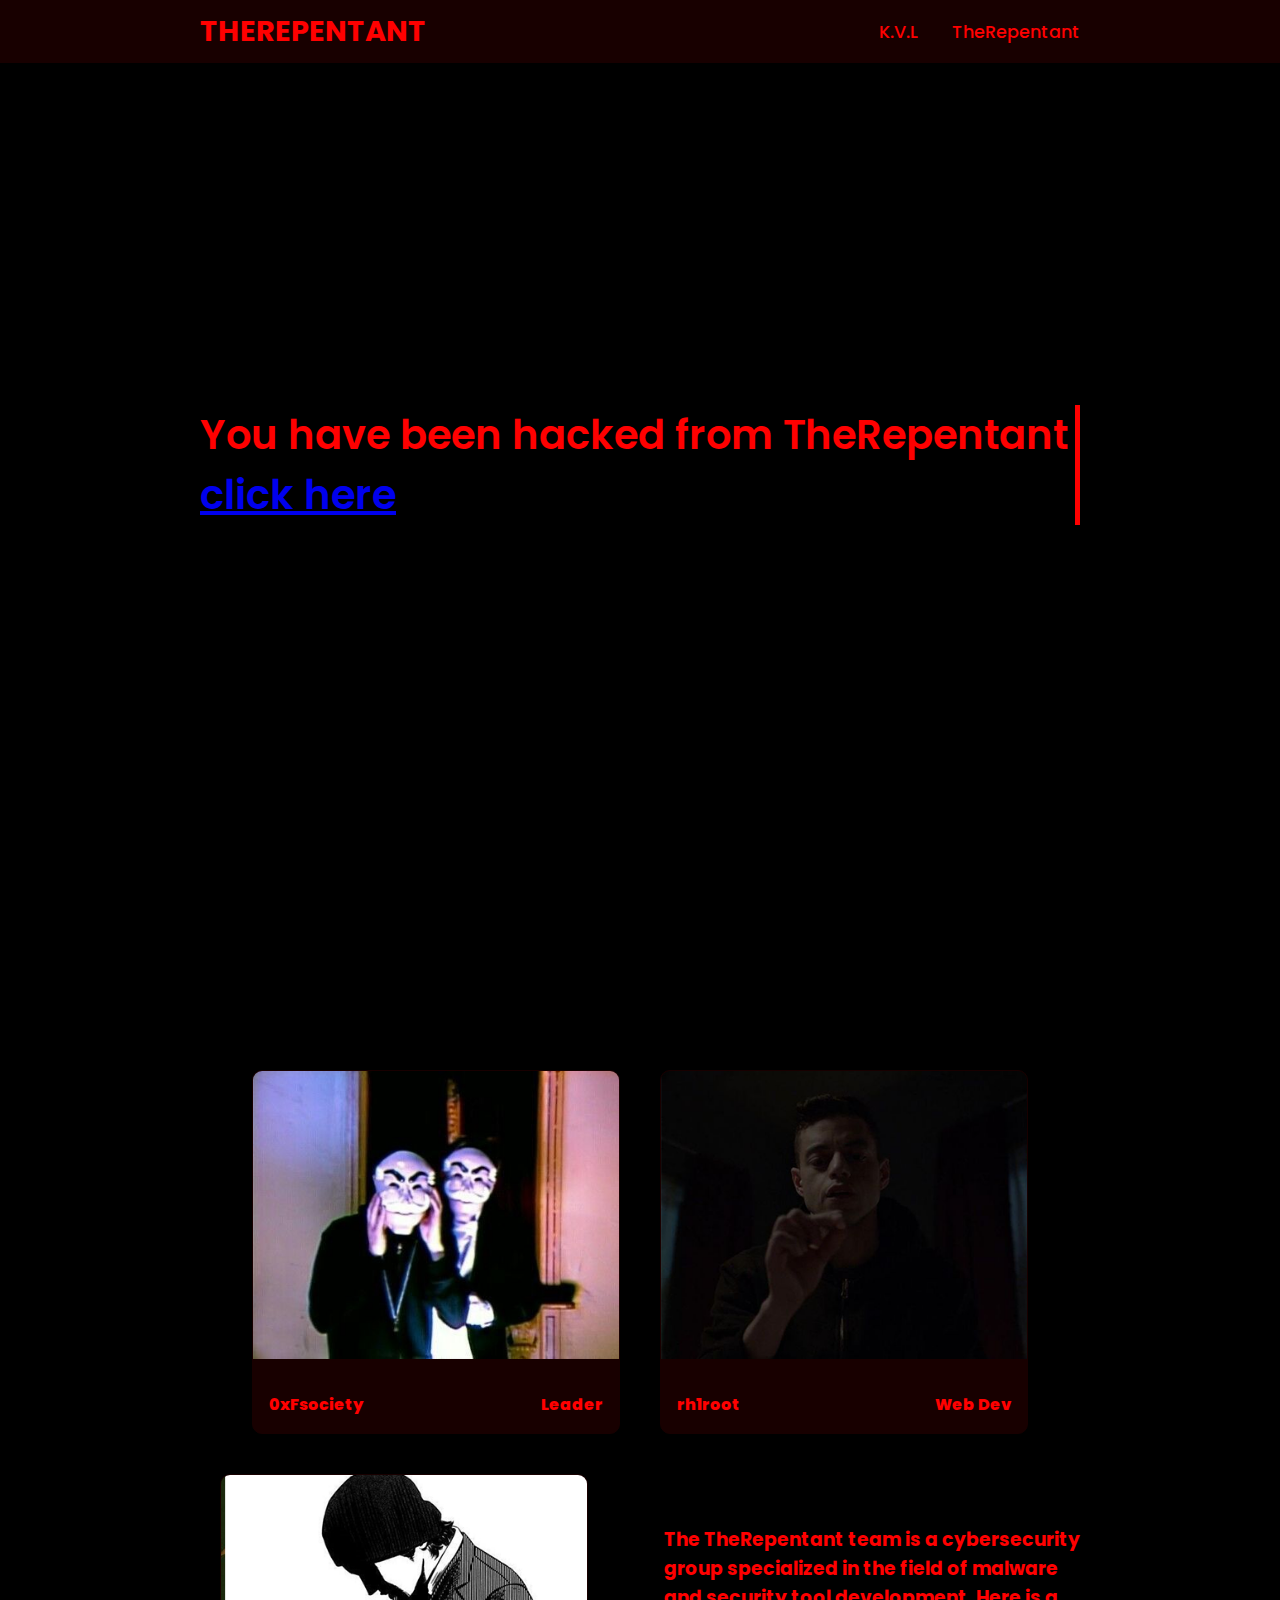
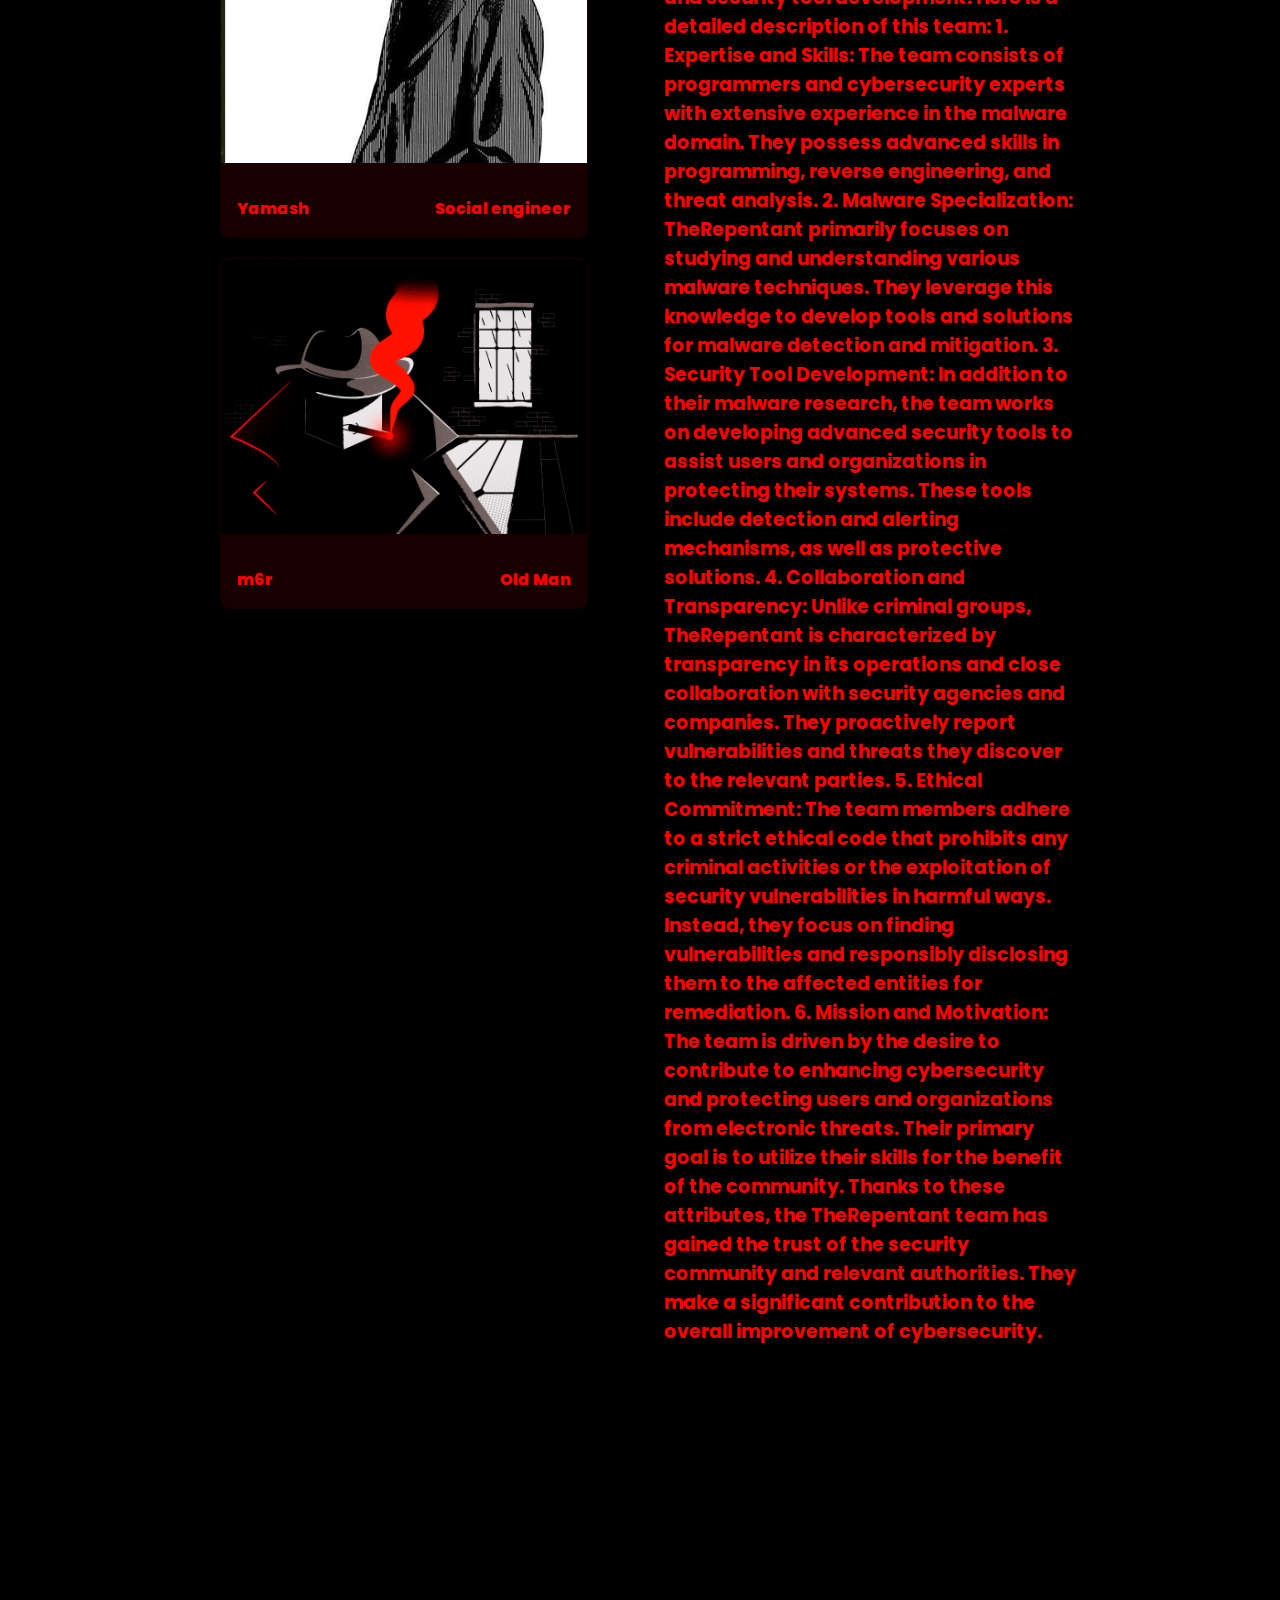
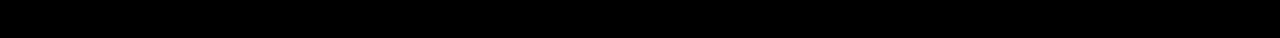
==== index.html @ 5ef300b7 "Add files via upload" ====
<!DOCTYPE html>
<html lang="en">
<head>
    <meta charset="UTF-8">
    <meta name="viewport" content="width=device-width, initial-scale=1.0">
    <title>TheRepentant</title>
    <link rel="stylesheet" href="style.css">
</head>
<body>
    <header>
        <a href="#" class="logo">TheRepentant</a>
        <nav class="navigation">
            <a href="https://discord.gg/XxfwttZchY">K.V.L</a>
            <a href="https://discord.gg/VNe8ujbJxz">TheRepentant</a>
        </nav>
    </header>
    <section class="main11">
        <div class="maint"><p class="maintext">You have been hacked from TheRepentant<br><a href="#projects">click here</a></p></div>
    </section>
 <section class="projects" id="projects">
        <h2 class="title"></h2>
        <div class="content">
            <div class="project-card">
                <div class="project-image">
                    <img src="image1.jpeg" />
                </div>
                <div class="project-info">
                    <p class="project-category"></p>
                    <strong class="project-title">
                        <span>0xFsociety</span>
                        <a href="0xFsociety.html" class="more-details">Leader</a>
                    </strong>
                </div>
            </div>
            <div class="project-card">
                <div class="project-image">
                    <img src="rh1.png" />
                </div>
                <div class="project-info">
                    <p class="project-category"></p>
                    <strong class="project-title">
                        <span>rh1root</span>
                        <a href="rh1root.html" class="more-details">Web Dev</a>
                    </strong>
                </div>
            </div>
                <div>
                </div>
            </div>
            <div class="project-card">
                <div class="project-image">
                    <img src="Y.png" />
                </div>
                <div class="project-info">
                    <p class="project-category"></p>
                    <strong class="project-title">
                        <span>Yamash</span>
                        <a href="Yamash.html" class="more-details">Social engineer</a>
                    </strong>
                </div>
            </div>
            </div>
            <div class="project-card">
                <div class="project-image">
                    <img src="Smoke.png" />
                </div>
                <div class="project-info">
                    <p class="project-category"></p>
                    <strong class="project-title">
                        <span>m6r</span>
                        <a href="m6r.html" class="more-details">Old Man</a>
                    </strong>
                </div>
            </div>
            <div class="prg">
                <h3>
                    The TheRepentant team is a cybersecurity group specialized in the field of malware and security tool development. Here is a detailed description of this team:
                    
                    1. Expertise and Skills: The team consists of programmers and cybersecurity experts with extensive experience in the malware domain. They possess advanced skills in programming, reverse engineering, and threat analysis.
                    
                    2. Malware Specialization: TheRepentant primarily focuses on studying and understanding various malware techniques. They leverage this knowledge to develop tools and solutions for malware detection and mitigation.
                    
                    3. Security Tool Development: In addition to their malware research, the team works on developing advanced security tools to assist users and organizations in protecting their systems. These tools include detection and alerting mechanisms, as well as protective solutions.
                    
                    4. Collaboration and Transparency: Unlike criminal groups, TheRepentant is characterized by transparency in its operations and close collaboration with security agencies and companies. They proactively report vulnerabilities and threats they discover to the relevant parties.
                    
                    5. Ethical Commitment: The team members adhere to a strict ethical code that prohibits any criminal activities or the exploitation of security vulnerabilities in harmful ways. Instead, they focus on finding vulnerabilities and responsibly disclosing them to the affected entities for remediation.
                    
                    6. Mission and Motivation: The team is driven by the desire to contribute to enhancing cybersecurity and protecting users and organizations from electronic threats. Their primary goal is to utilize their skills for the benefit of the community.
                    
                    Thanks to these attributes, the TheRepentant team has gained the trust of the security community and relevant authorities. They make a significant contribution to the overall improvement of cybersecurity.
                </h3>
            </div>
            <div>
                <h1>11</h1>
            </div>
            <div>
                <h1>11</h1>
            </div>
            <div>
                <h1>11</h1>
            </div>
            <div>
                <h1>11</h1>
            </div>
        </div>   
        <audio autoplay>
            <source src="CHE.mp3" type="audio/mp3">
            Your browser does not support the audio element.
          </audio>
</body>
</html>
---- style.css ----
@import url('https://fonts.googleapis.com/css2?family=Poppins:ital,wght@0,100;0,200;0,300;0,400;0,500;0,600;0,700;0,800;0,900;1,100;1,200;1,300;1,400;1,500;1,600;1,700;1,800;1,900&display=swap');

*{
    font-family: 'Poppins', sans-serif;
    margin: 0;
    padding: 0;
    box-sizing: border-box;
    scroll-behavior: smooth; 
}

body {
    background-color: #000;    
}

header {
    background-color: #180000;
    width: 100%;
    position: fixed;
    z-index: 999;
    display: flex;
    justify-content: space-between;
    align-items: center;
    padding: 10px 200px ;
}

.logo{
    text-decoration: none;
    color: #ff0000;
    text-transform: uppercase;
    font-weight: 700;
    font-size: 1.8em;
}

.navigation a{
    color: #ff0000;
    text-decoration: none;
    font-size: 1.1em;
    font-weight: 500;
    padding-left: 30px;
}

.navigation a:hover{
    color: #fc1c1c;
}

section {
    padding: 100px 200px;
}

.maint {
    width: 100%;
    min-height: 80vh;
    display: flex;
    align-items: center;
    background-color: #000000;
    background-size: cover;
    background-position: center;
    background-attachment: fixed;
}

.maintext {
    display: inline-block;
    margin-top: 10px;
    color: #ff0000;
    font-size: 2.5em;
    font-weight: 600;
    border-right: 5px solid;
    white-space: nowrap;
    width: 100%;
    overflow: hidden;
    animation: 
        typing 2s steps(25),
        cursor .4s step-end infinite alternate;
    ;
}
@keyframes cursor {
    50% {border-color: transparent;}
}
@keyframes typing {
    from { width: 0; }
}

.main {
    width: 100%;
    min-height: 100vh;
    display: flex;
    align-items: center;
    background-color: #2e0000;
    background-size: cover;
    background-position: center;
    background-attachment: fixed;
}

.main h2 {
    color: #fff;
    font-size: 1.4em;
    font-weight: 500;
}

.main h2 span {
    display: inline-block;
    margin-top: 10px;
    color: #ff0000;
    font-size: 3em;
    font-weight: 600;
}

.main h3 {
    color: #ff0000;
    font-size: 2em;
    font-weight: 700;
    letter-spacing: 1px;
    margin-top: 10px;
    margin-bottom: 30px;
}

.main-btn {
    color: #fff;
    background-color: #ff0000;
    text-decoration: none;
    font-size: 1.1em;
    font-weight: 600;
    display: inline-block;
    padding: 0.9375em 2.1875em;
    letter-spacing: 1px;
    border-radius: 15px;
    margin-bottom: 40px;
    transition: 0.7s ease;
}

.main-btn:hover {
    background-color: #f60a0a;
    transform: scale(1.1);
}

.social-icons a {
    color: #fff;
    font-size: 1.7em;
    padding-right: 30px;
}

.title {
    display: flex;
    justify-content: center;
    color: #ff0000;
    font-size: 2.2em;
    font-weight: 800;
    margin-bottom: 30px;
}

.content {
    display: flex;
    justify-content: center;
    flex-direction: row;
    flex-wrap: wrap;
}

.card {
    background-color: #fff;
    width: 21.25em;
    box-shadow: 0 40px 25px rgba(255, 0, 0, 0.15);
    border-radius: 10px;
    padding: 25px;
    margin: 15px;
    transition: 0.7s ease;
}

.card:hover {
    transform: scale(1.1);
}

.card .icon {
    color: #3a6cf4;
    font-size: 8em;
    text-align: center;
}

.info {
    text-align: center;
}

.info h3{
    color: #3a6cf4;
    font-size: 1.2em;
    font-weight: 700;
    margin: 10px;
}

.bay {
    text-decoration: none;
    color: #3a6cf4;
    font-size: 2em;
    font-weight: 700;
}

.bay:hover {
    color: #601cfc;
}


.projects {
    background-color: #000000;
}

.projects .content{
    margin-top: 30px;
}

.project-card {
    background-color: #180000;
    border: 1px solid #180000;
    min-height: 14em;
    width: 23em;
    overflow: hidden;
    border-radius: 10px;
    margin: 20px;
    transition: 0.7s ease;
}


.project-card:hover {
   transform: scale(1.1);
}

.project-card:hover .project-image {
    opacity: 0.9;
 }

.project-image img{
    width: 100%
}

.project-info {
    padding: 1em;
}

.project-category {
    font-size: 0.8em;
    color: #000;
}

.project-title {
    display: flex;
    color: red;
    justify-content: space-between;
    font-weight: 800;
    margin-top: 10px;
}

.more-details {
    text-decoration: none;
    color: #ff0000;
}

.more-details:hover {
    color: #470000;
}

.contact .icon{
    font-size: 4.5em;
}

.contact .info h3 {
    color: #ff0000;
}

.contact .info p {
    font-size: 1.5em;
}

.footer {
    background-color: #000016;
    color: #fff;
    padding: 2em;
    display: flex;
    justify-content: space-between;
}

.footer-title {
    font-size: 1.3em;
    font-weight: 600;
}

.footer-title span {
    color: #3a6cf4;
}

.footer .social-icons a{
    font-size: 1.3em;
    padding: 0 12px 0 0;
}

.wh-btn {
    color: #fff;
    background-color: #50f43a;
    text-decoration: none;
    font-size: 1.1em;
    font-weight: 600;
    display: inline-block;
    padding: 0.9375em 2.1875em;
    letter-spacing: 1px;
    border-radius: 15px;
    margin-bottom: 40px;
    transition: 0.7s ease;
    margin-left: 20px;
}

.buy {
    width: 100%;
    min-height: 100vh;
    display: flex;
    align-items: center;
    background-color: #ff0000;
    background-size: cover;
    background-position: center;
    background-attachment: fixed;
}

.buy h2 {
    color: #ff0000;
    font-size: 1.4em;
    font-weight: 500;
}

.buy h2 span {
    display: inline-block;
    margin-top: 10px;
    color: #ff0000;
    font-size: 3em;
    font-weight: 600;
}

.buy h3 {
    color: #ff0000;
    font-size: 2em;
    font-weight: 700;
    letter-spacing: 1px;
    margin-top: 10px;
    margin-bottom: 30px;
}



.buy1 {
    width: 100%;
    min-height: 100vh;
    display: flex;
    align-items: center;
    background-color: #180000;
    background-size: cover;
    background-position: center;
    background-attachment: fixed;
}

.buy1 h2 {
    color: #ff0000;
    font-size: 1.4em;
    font-weight: 500;
}

.buy1 h2 span {
    display: inline-block;
    margin-top: 10px;
    color: #ff0000;
    font-size: 3em;
    font-weight: 600;
}

.buy1 h3 {
    color: #ff0000;
    font-size: 2em;
    font-weight: 700;
    letter-spacing: 1px;
    margin-top: 10px;
    margin-bottom: 30px;
}

.prg  {
    margin-left: 29em;
    margin-top: -44em;
    color: #ff0000;
}












.wh-btn:hover {
    background-color: #0af60a;
    transform: scale(1.1);
}

@media (max-width:1023px){
    header{
        padding: 12px 20px;
    }

    .navigation a{
        padding-left: 10px;
    }

    .title{
        font-size: 1.8em;
    }

    section{
        padding: 80px 20px;
    }

    .main-content h2{
        font-size: 1em;
    }

    .main-content h3{
        font-size: 1.6em;
    }

    .content{
        flex-direction: column;
        align-items: center;
    }

}

@media (max-width:641px){
    body{
        font-size: 12px;
    }

    .main-content h2{
        font-size: 0.8em;
    }

    .main-content h3{
        font-size: 1.4em;
    }
}

@media (max-width:300px){
    body{
        font-size: 10px;
     
    }
}
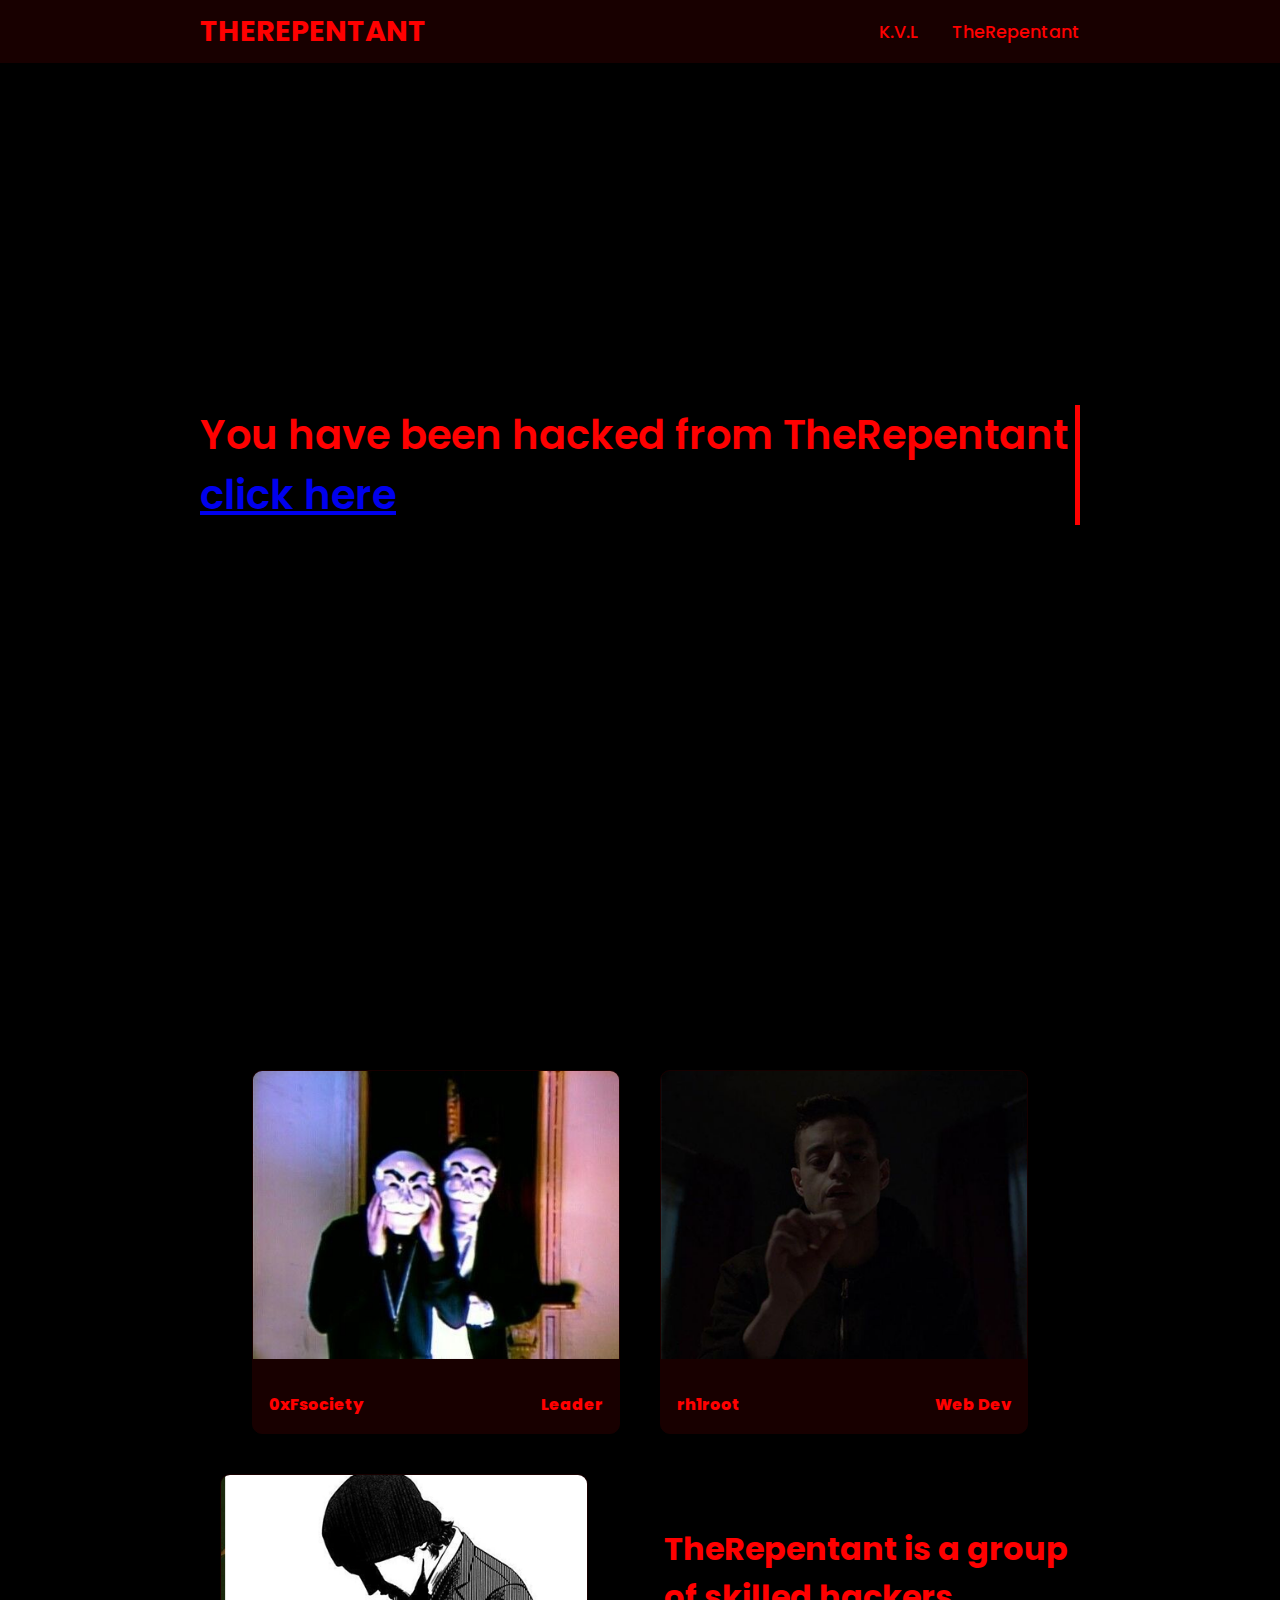
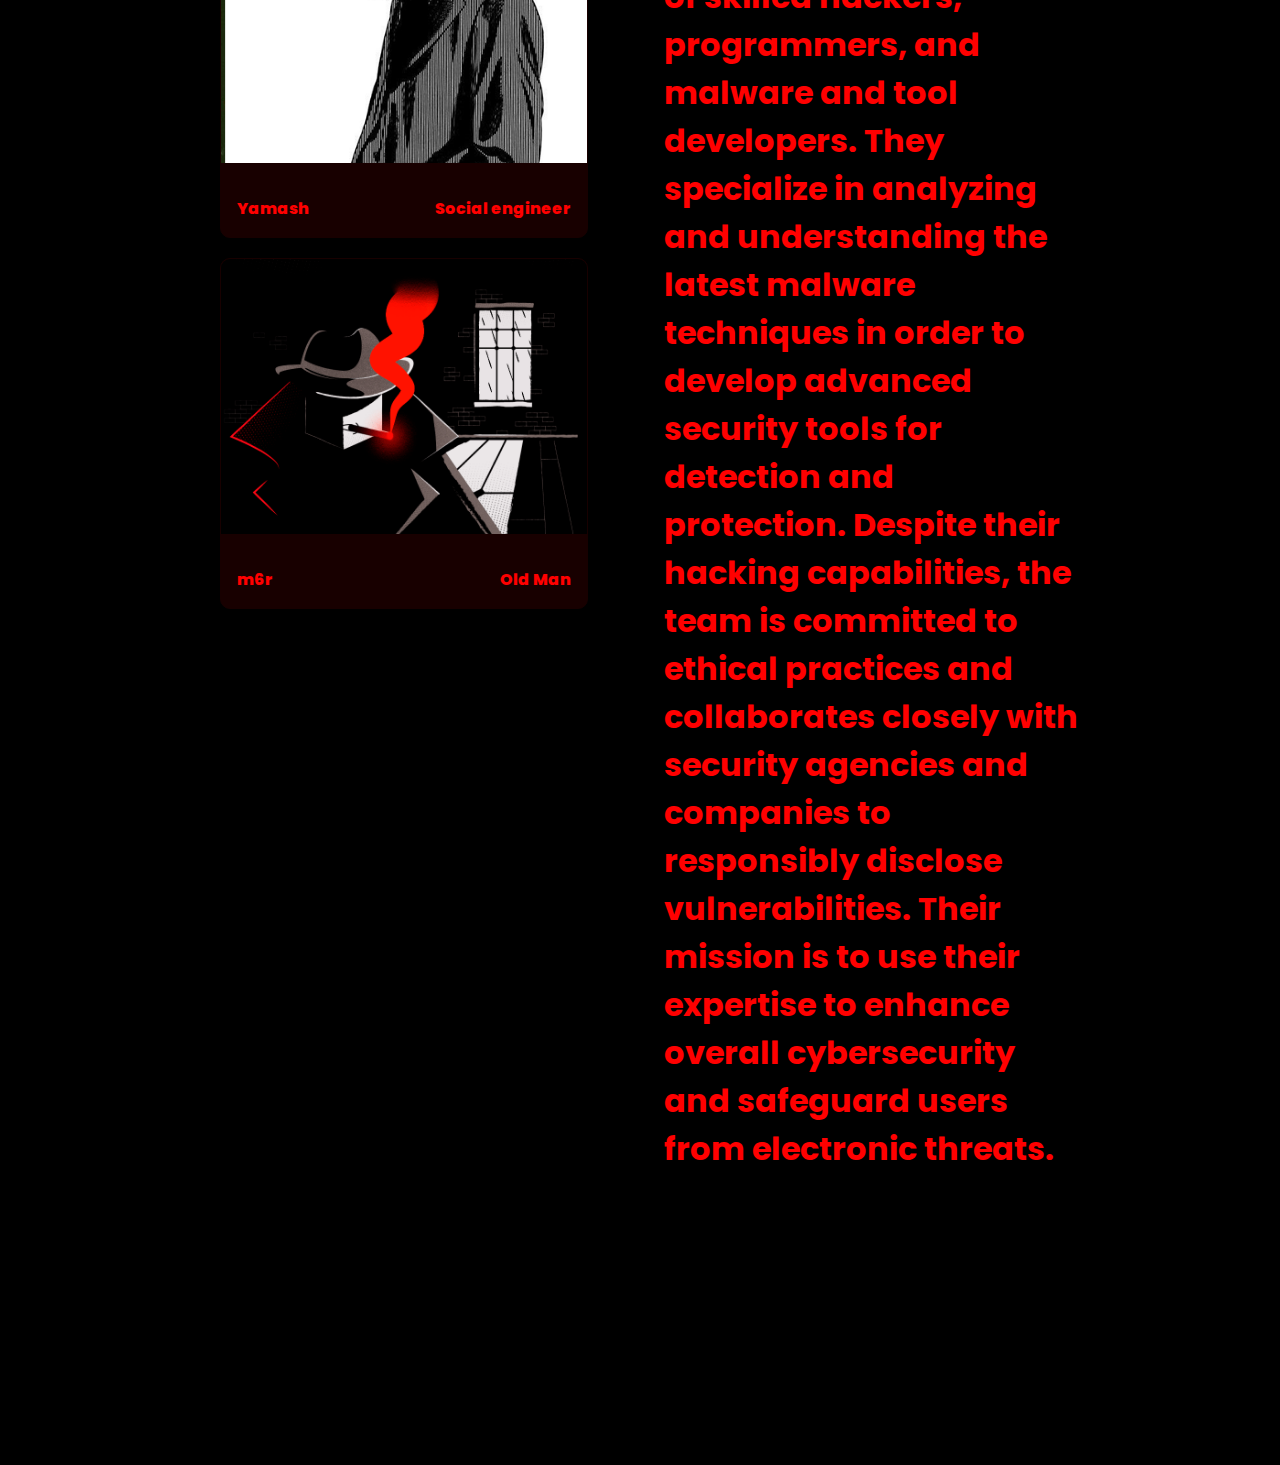
==== commit 5e0936d2: "Update index.html" ====
--- a/index.html
+++ b/index.html
@@ -73,23 +73,9 @@
                 </div>
             </div>
             <div class="prg">
-                <h3>
-                    The TheRepentant team is a cybersecurity group specialized in the field of malware and security tool development. Here is a detailed description of this team:
-                    
-                    1. Expertise and Skills: The team consists of programmers and cybersecurity experts with extensive experience in the malware domain. They possess advanced skills in programming, reverse engineering, and threat analysis.
-                    
-                    2. Malware Specialization: TheRepentant primarily focuses on studying and understanding various malware techniques. They leverage this knowledge to develop tools and solutions for malware detection and mitigation.
-                    
-                    3. Security Tool Development: In addition to their malware research, the team works on developing advanced security tools to assist users and organizations in protecting their systems. These tools include detection and alerting mechanisms, as well as protective solutions.
-                    
-                    4. Collaboration and Transparency: Unlike criminal groups, TheRepentant is characterized by transparency in its operations and close collaboration with security agencies and companies. They proactively report vulnerabilities and threats they discover to the relevant parties.
-                    
-                    5. Ethical Commitment: The team members adhere to a strict ethical code that prohibits any criminal activities or the exploitation of security vulnerabilities in harmful ways. Instead, they focus on finding vulnerabilities and responsibly disclosing them to the affected entities for remediation.
-                    
-                    6. Mission and Motivation: The team is driven by the desire to contribute to enhancing cybersecurity and protecting users and organizations from electronic threats. Their primary goal is to utilize their skills for the benefit of the community.
-                    
-                    Thanks to these attributes, the TheRepentant team has gained the trust of the security community and relevant authorities. They make a significant contribution to the overall improvement of cybersecurity.
-                </h3>
+                <h1>
+                    TheRepentant is a group of skilled hackers, programmers, and malware and tool developers. They specialize in analyzing and understanding the latest malware techniques in order to develop advanced security tools for detection and protection. Despite their hacking capabilities, the team is committed to ethical practices and collaborates closely with security agencies and companies to responsibly disclose vulnerabilities. Their mission is to use their expertise to enhance overall cybersecurity and safeguard users from electronic threats.
+                </h1>
             </div>
             <div>
                 <h1>11</h1>
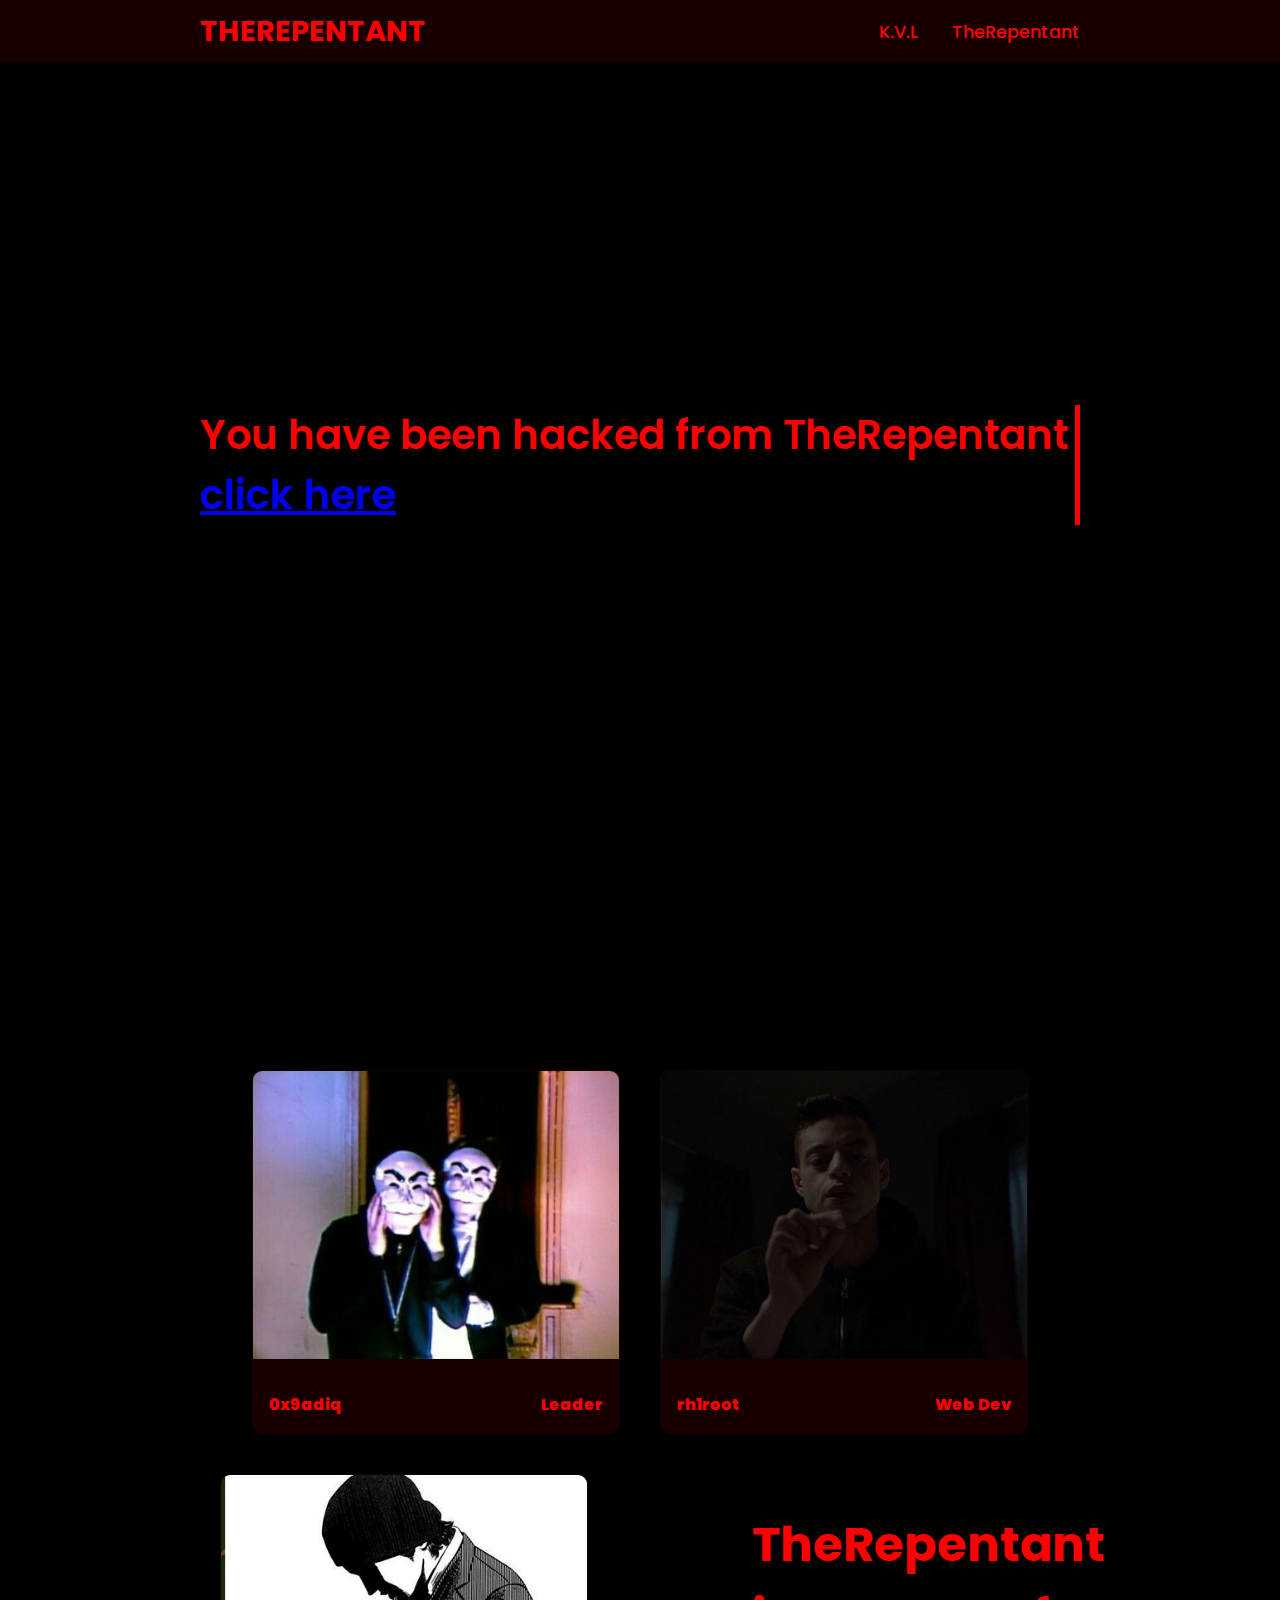
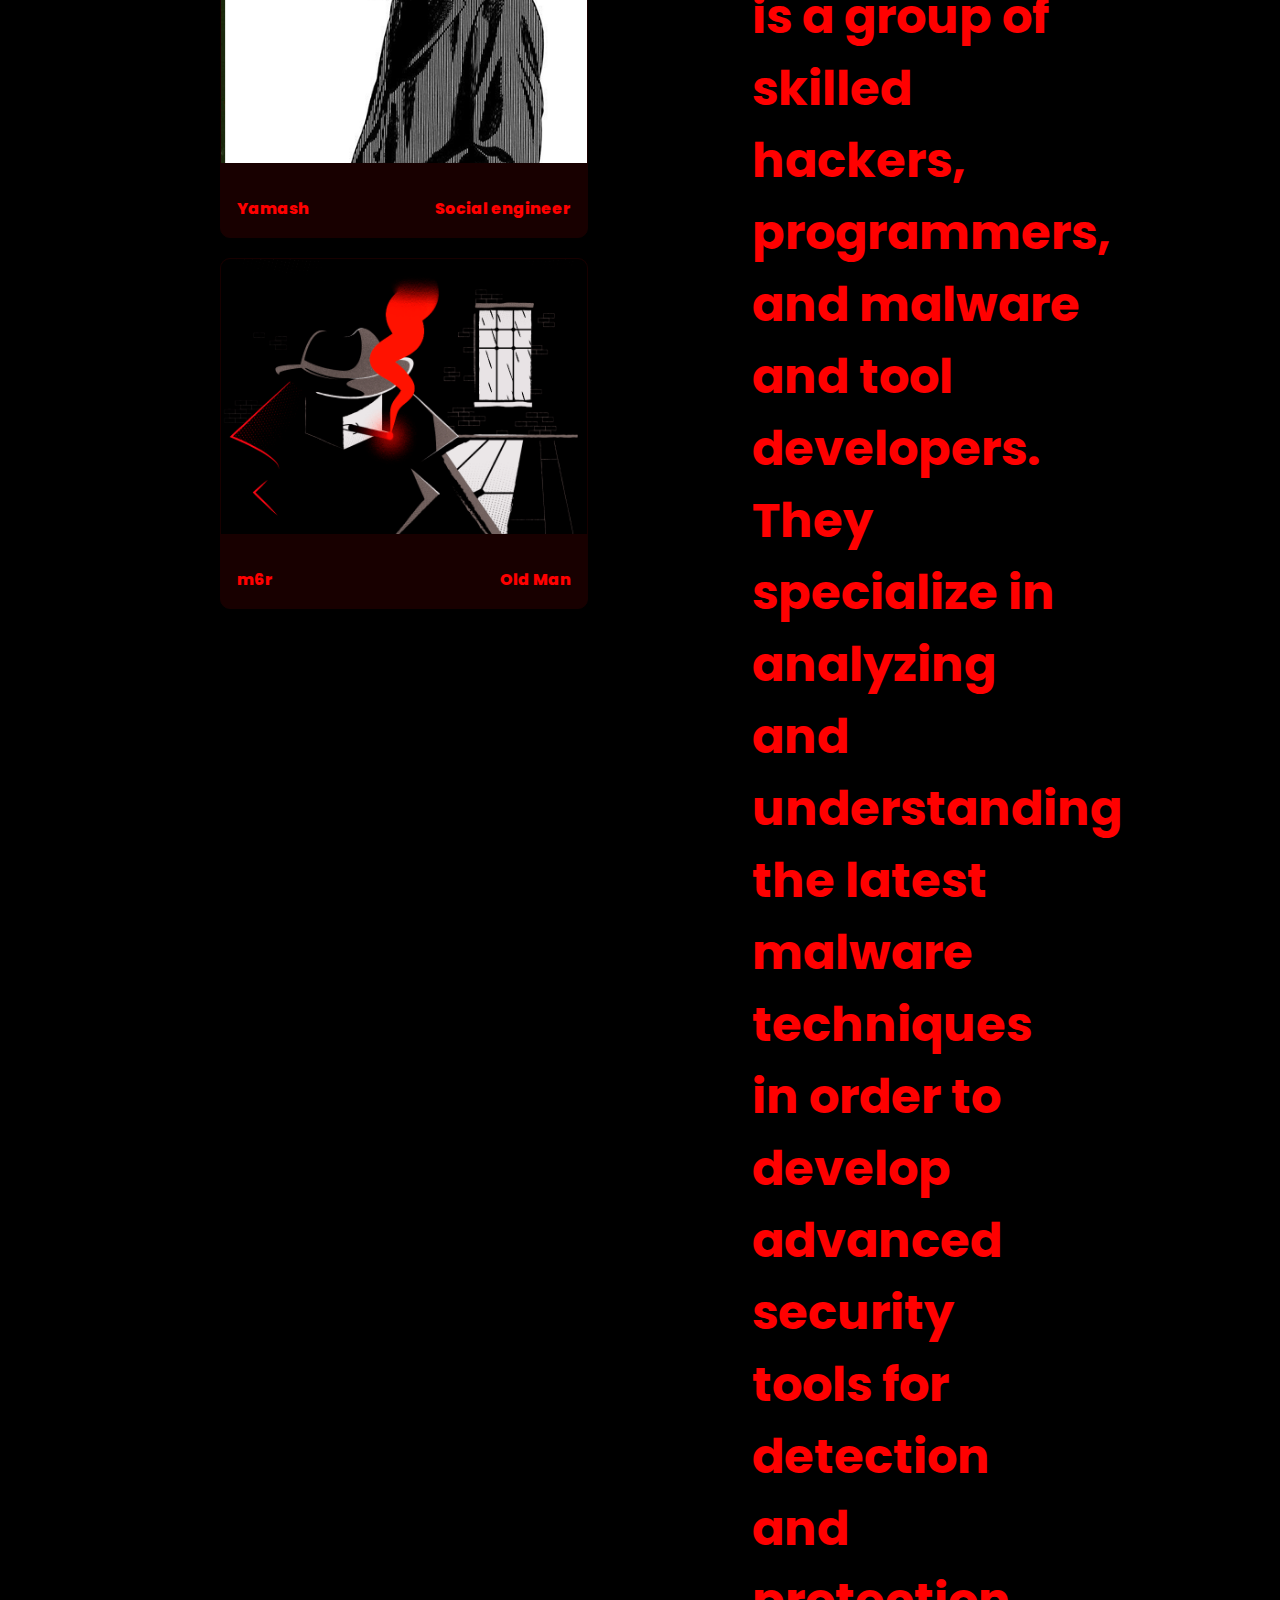
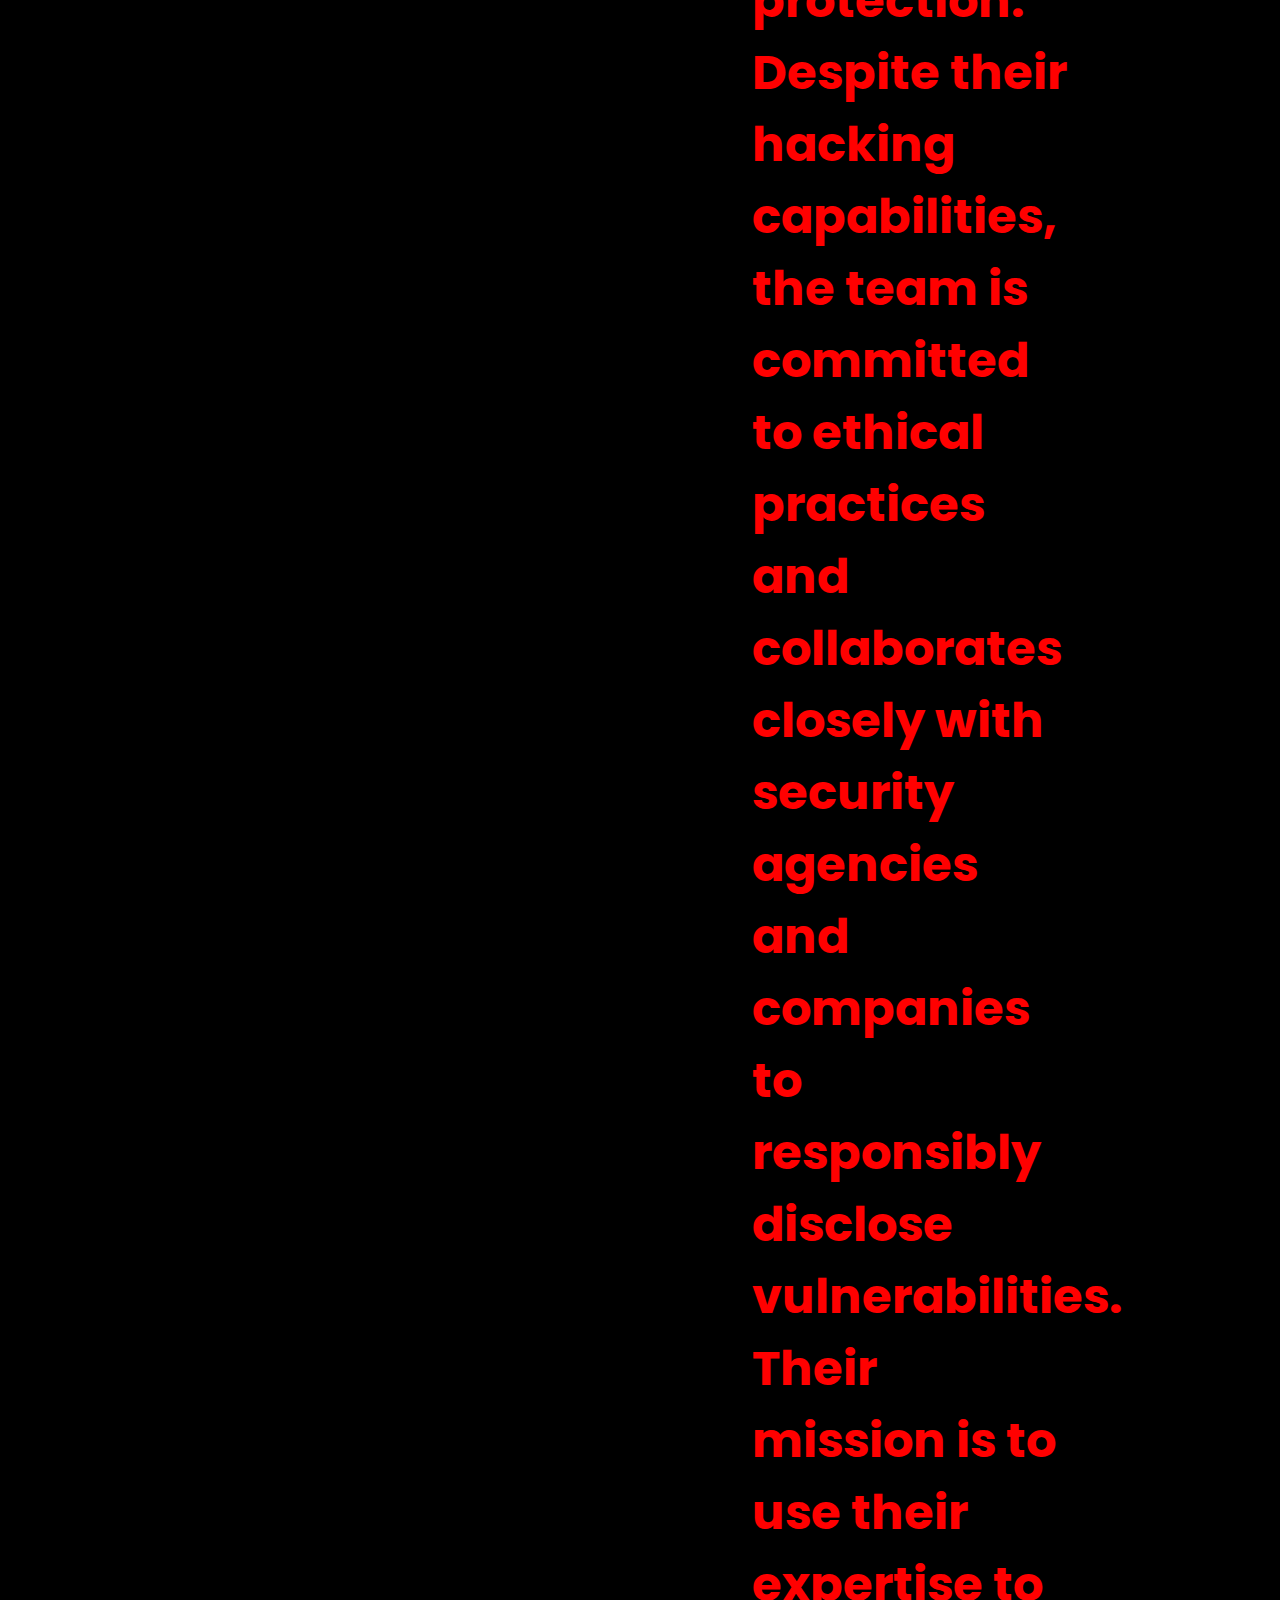
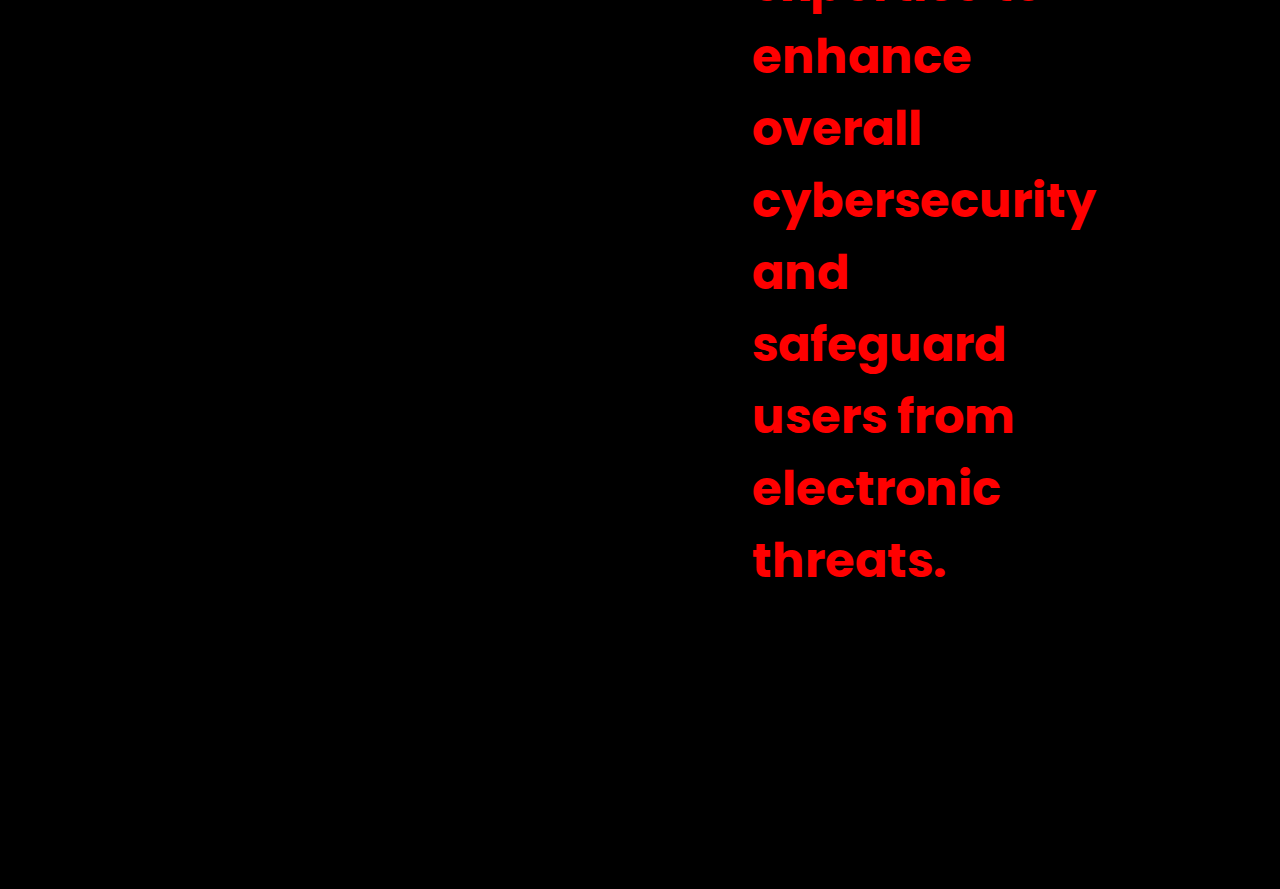
==== commit d4142a0b: "Update index.html" ====
--- a/index.html
+++ b/index.html
@@ -27,7 +27,7 @@
                 <div class="project-info">
                     <p class="project-category"></p>
                     <strong class="project-title">
-                        <span>0xFsociety</span>
+                        <span>0x9adiq</span>
                         <a href="0xFsociety.html" class="more-details">Leader</a>
                     </strong>
                 </div>
--- a/style.css
+++ b/style.css
@@ -376,8 +376,9 @@
 }
 
 .prg  {
-    margin-left: 29em;
-    margin-top: -44em;
+    font-size: x-large;
+    margin-left: 23em;
+    margin-top: -30em;
     color: #ff0000;
 }
 
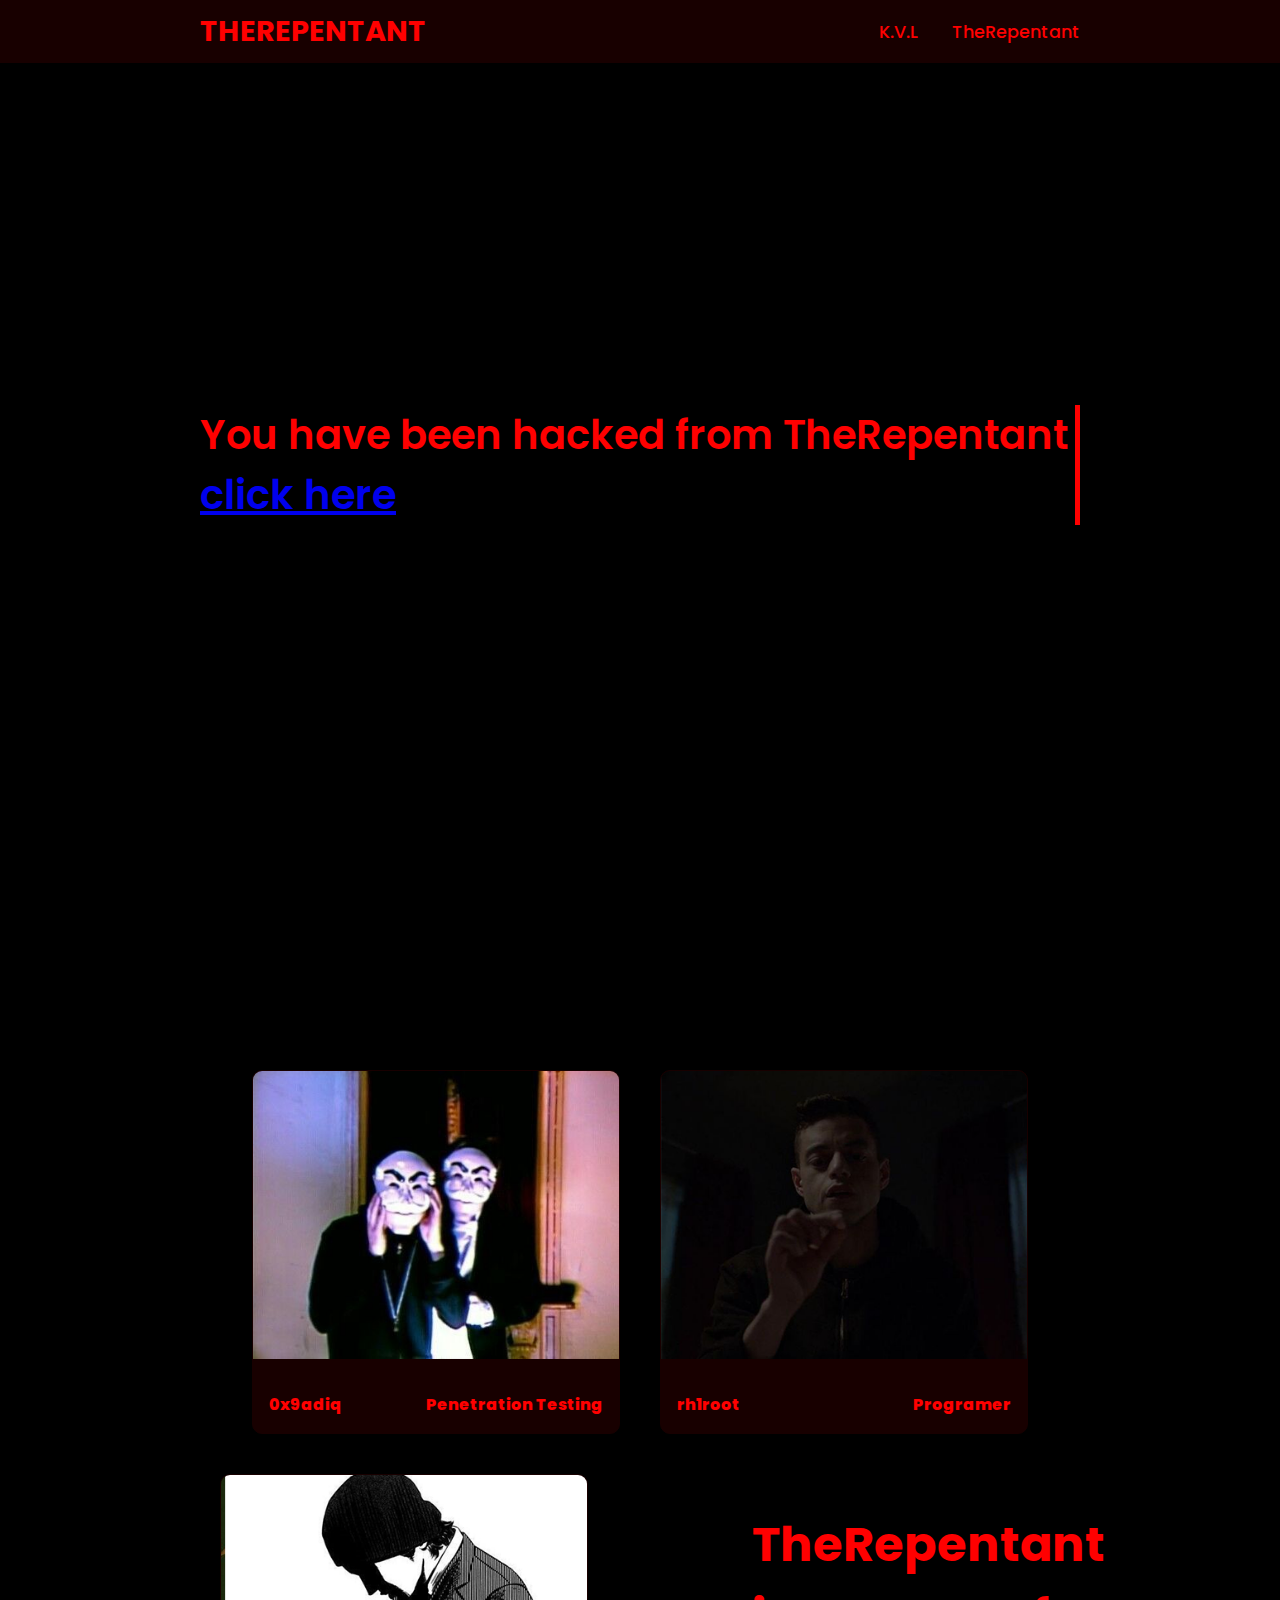
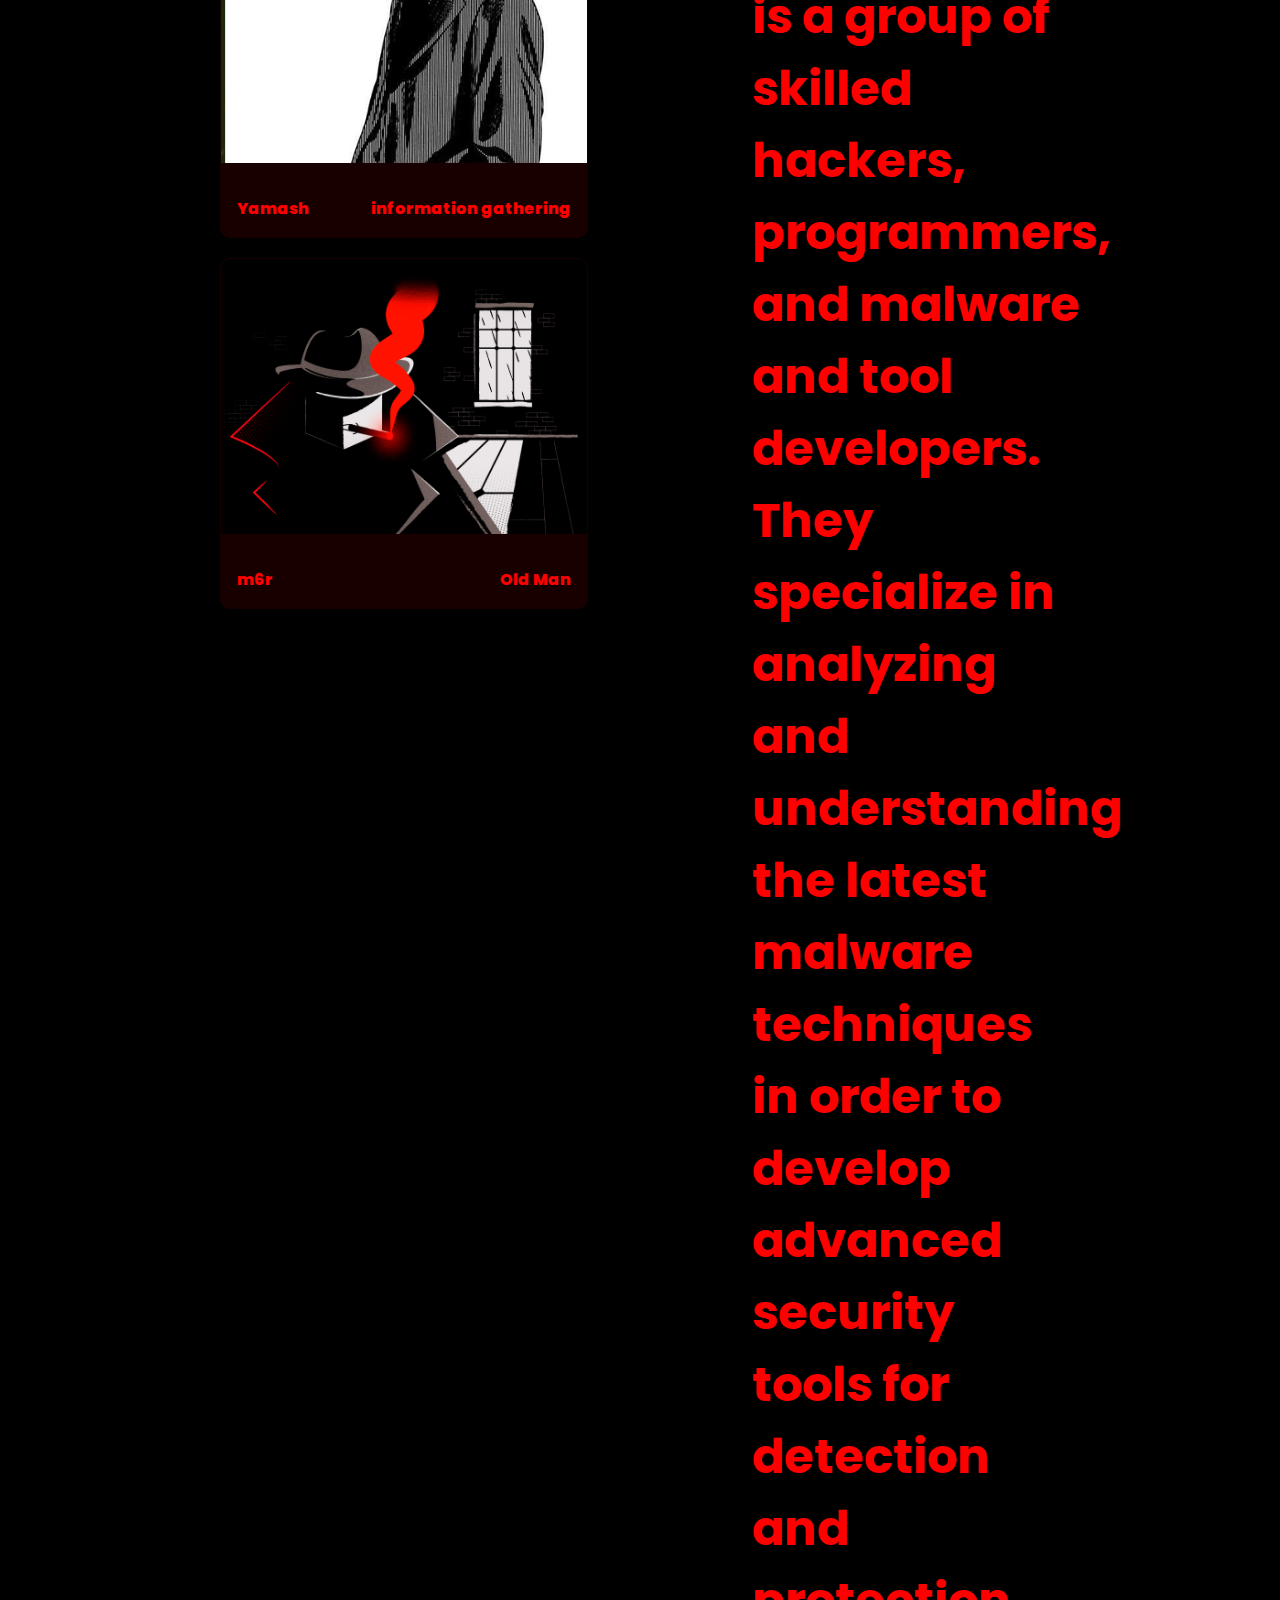
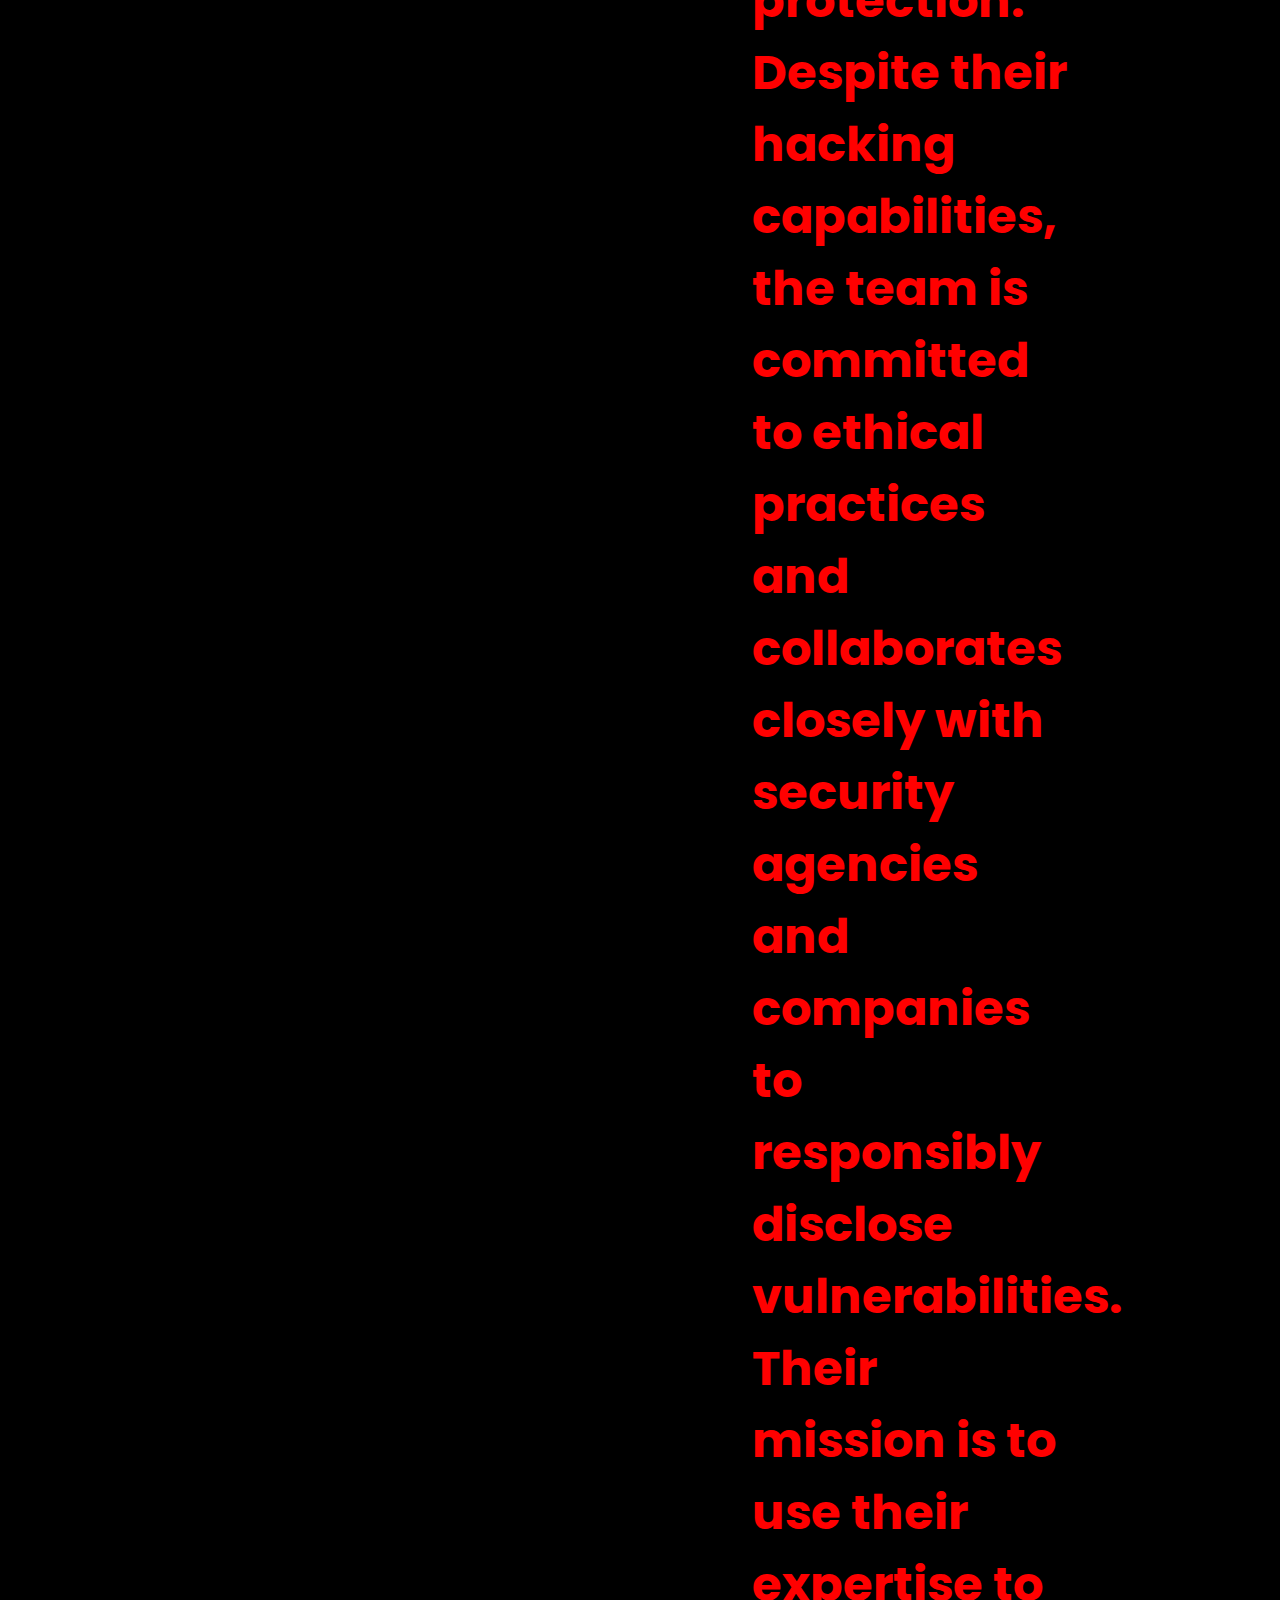
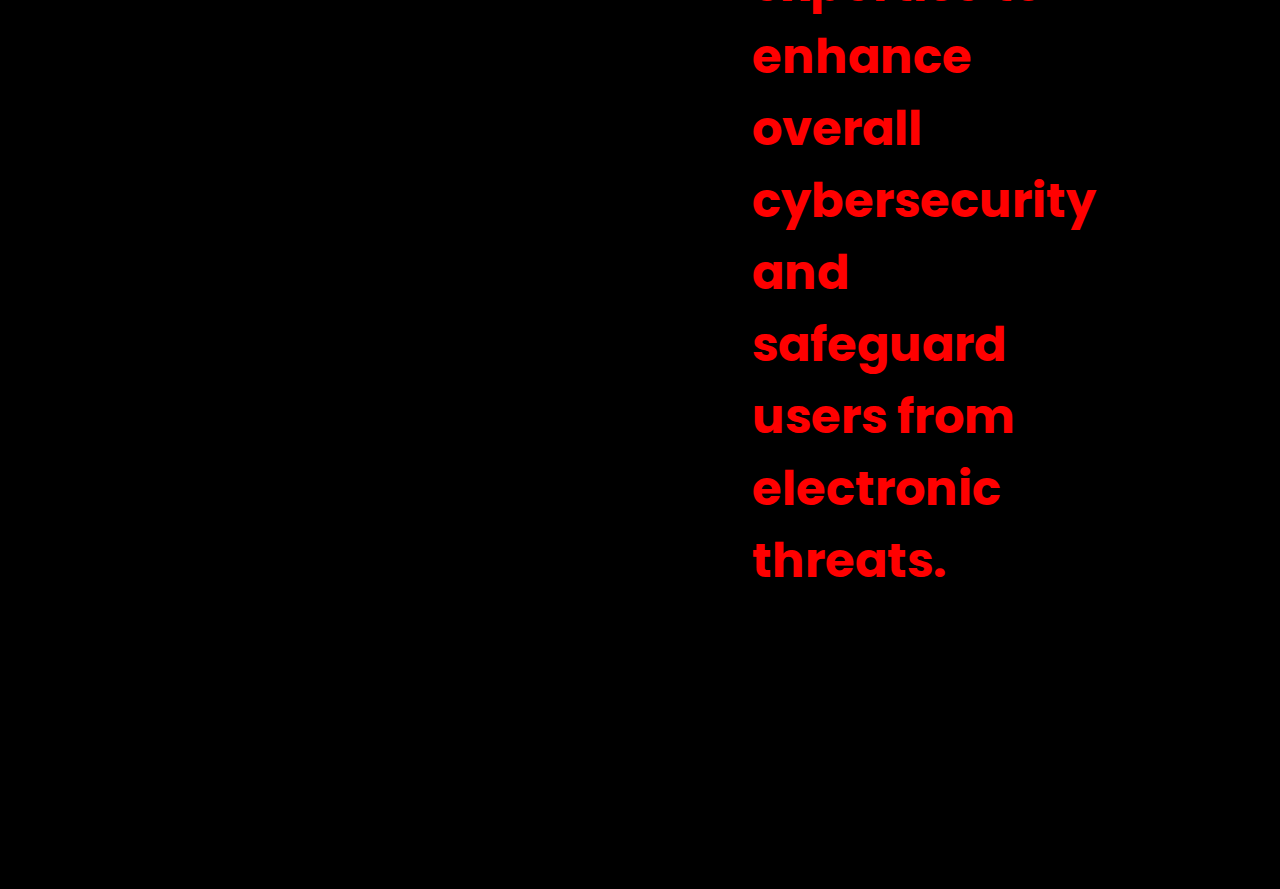
==== commit 75e787aa: "Update index.html" ====
--- a/index.html
+++ b/index.html
@@ -28,7 +28,7 @@
                     <p class="project-category"></p>
                     <strong class="project-title">
                         <span>0x9adiq</span>
-                        <a href="0xFsociety.html" class="more-details">Leader</a>
+                        <a href="0xFsociety.html" class="more-details">Penetration Testing</a>
                     </strong>
                 </div>
             </div>
@@ -40,7 +40,7 @@
                     <p class="project-category"></p>
                     <strong class="project-title">
                         <span>rh1root</span>
-                        <a href="rh1root.html" class="more-details">Web Dev</a>
+                        <a href="rh1root.html" class="more-details">Programer</a>
                     </strong>
                 </div>
             </div>
@@ -55,7 +55,7 @@
                     <p class="project-category"></p>
                     <strong class="project-title">
                         <span>Yamash</span>
-                        <a href="Yamash.html" class="more-details">Social engineer</a>
+                        <a href="Yamash.html" class="more-details">information gathering</a>
                     </strong>
                 </div>
             </div>
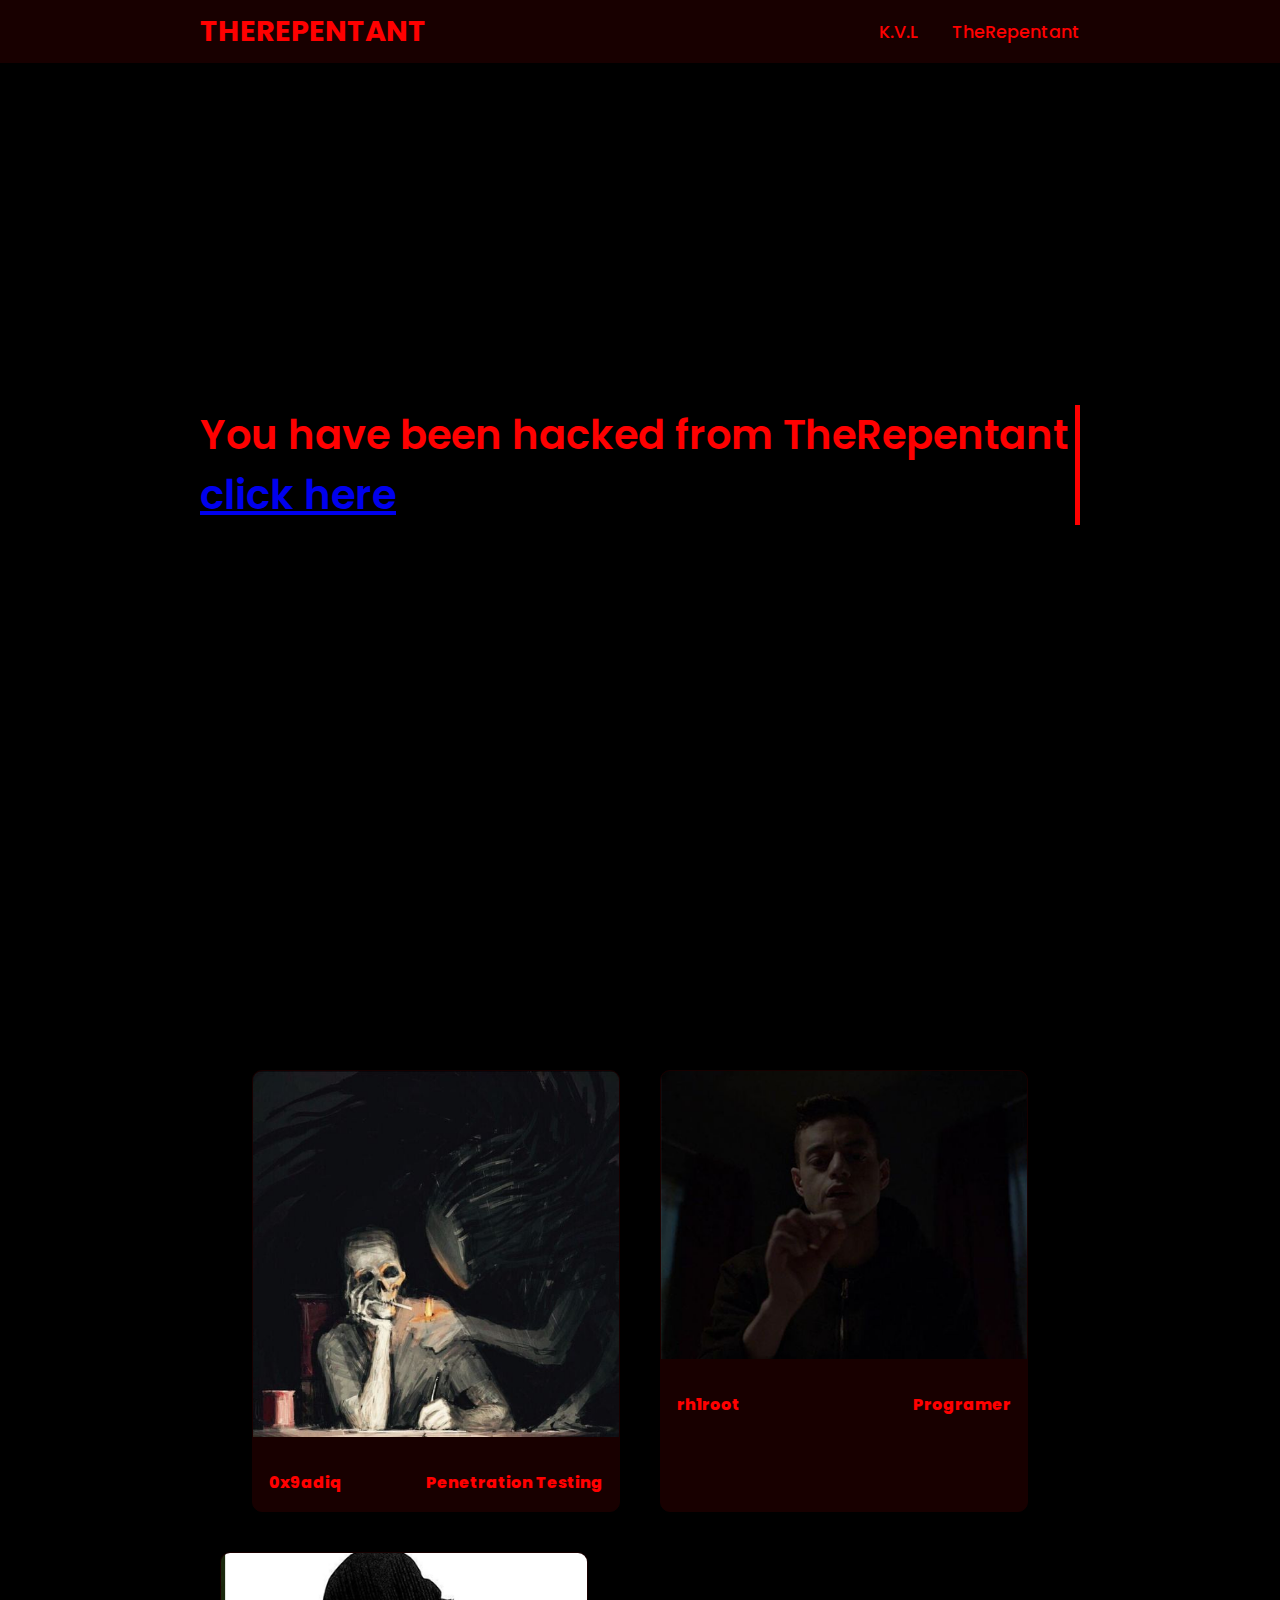
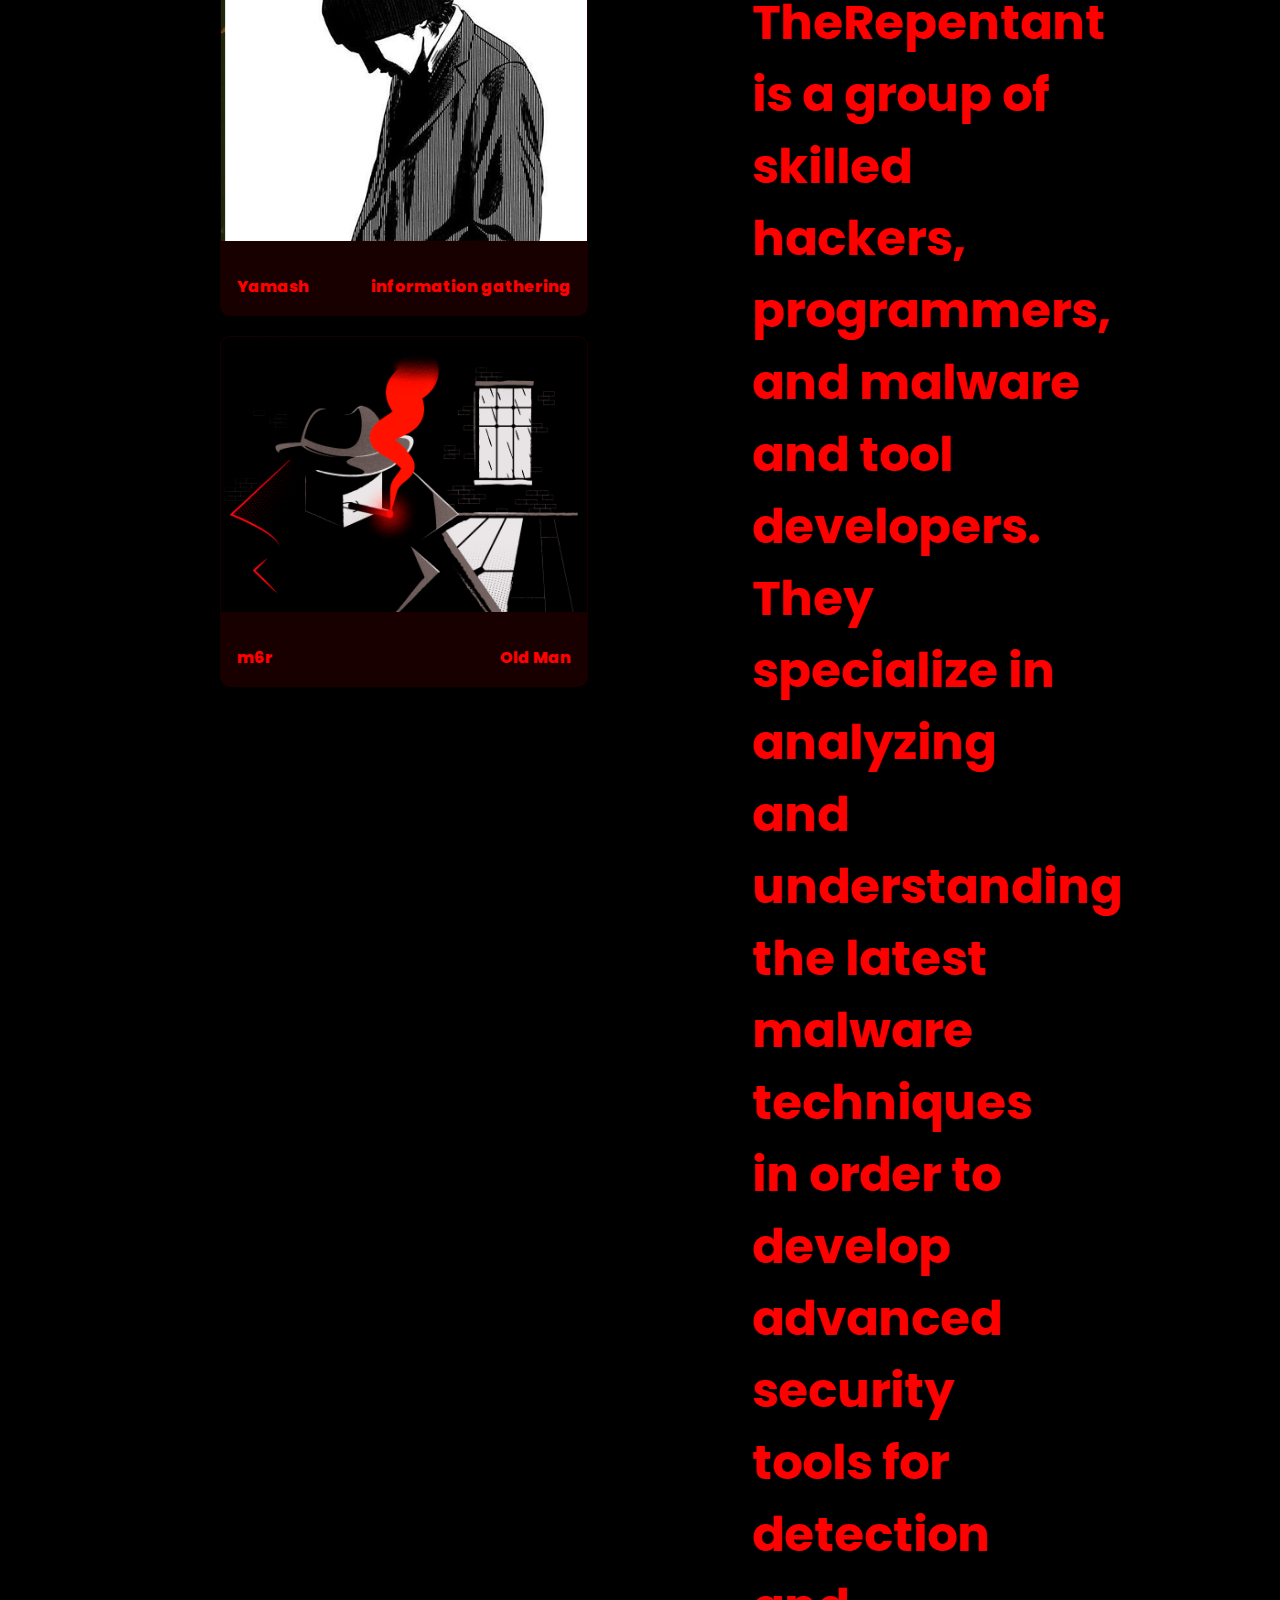
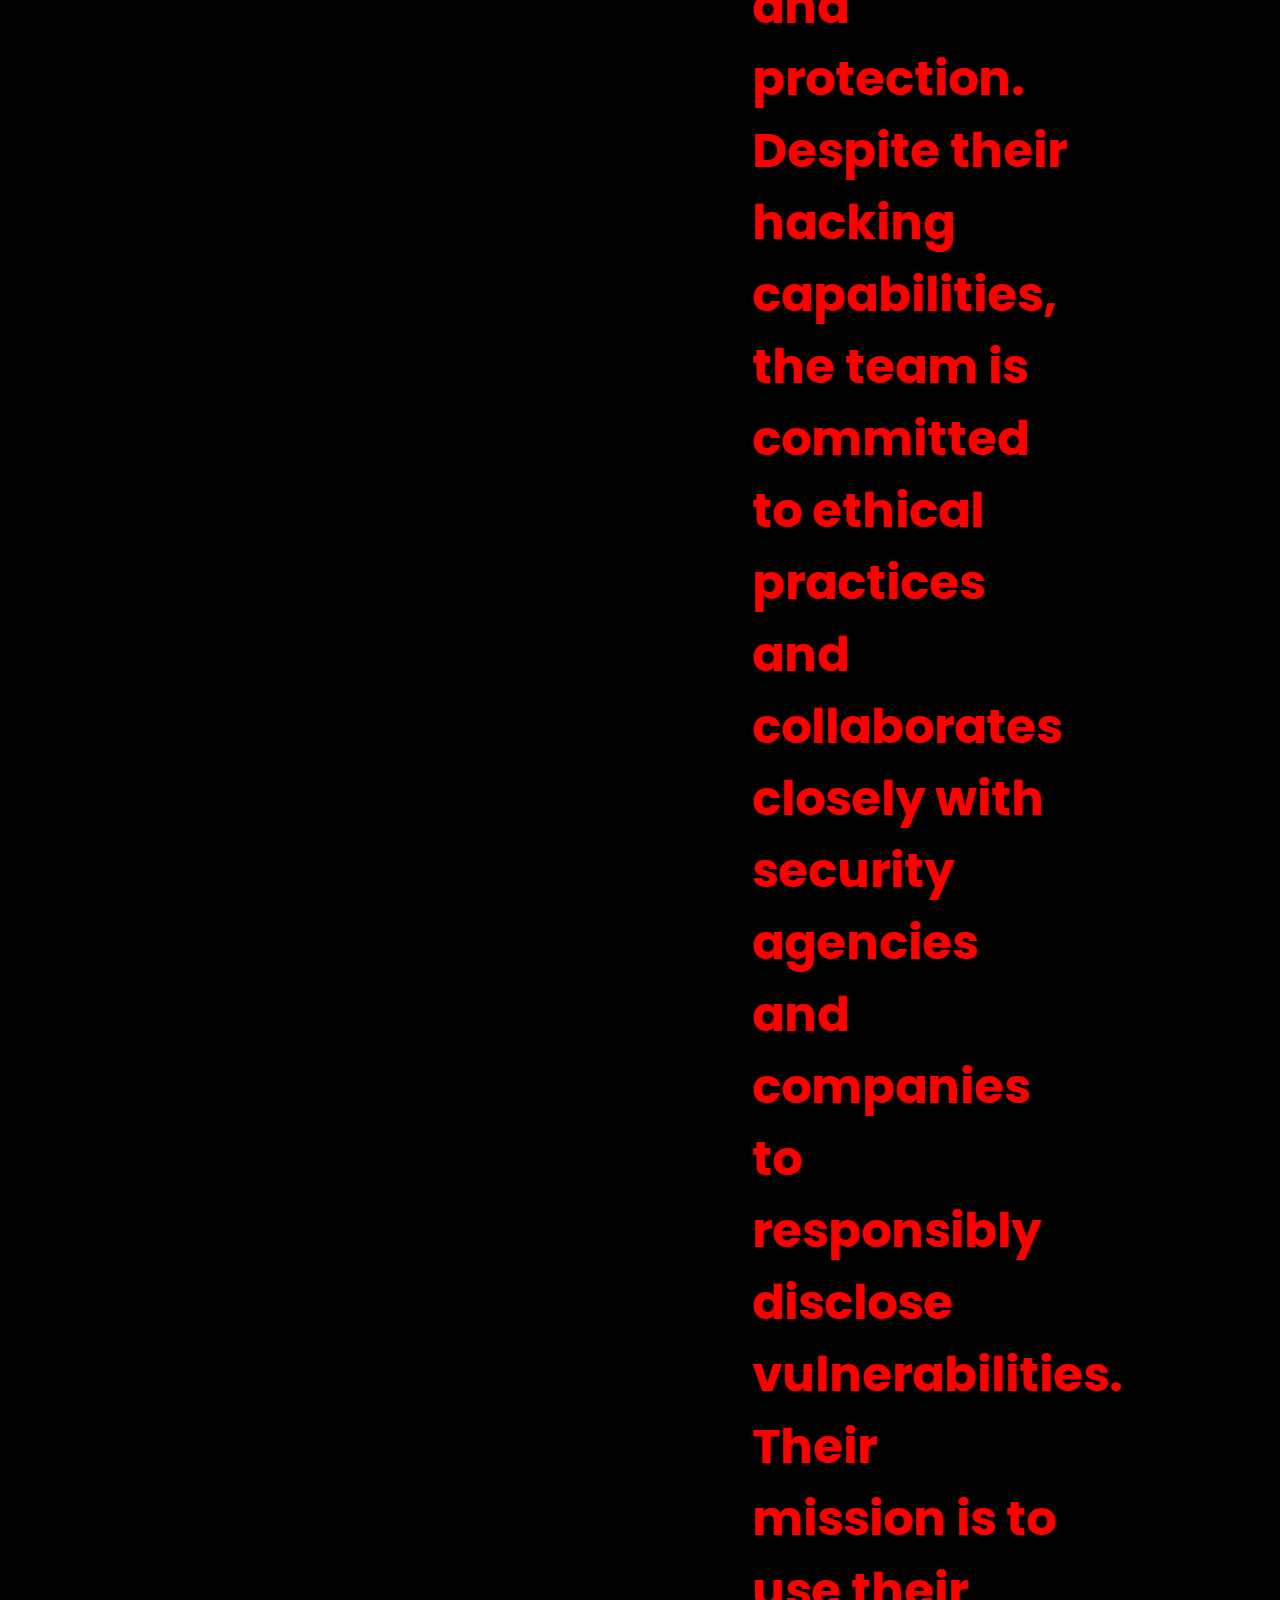
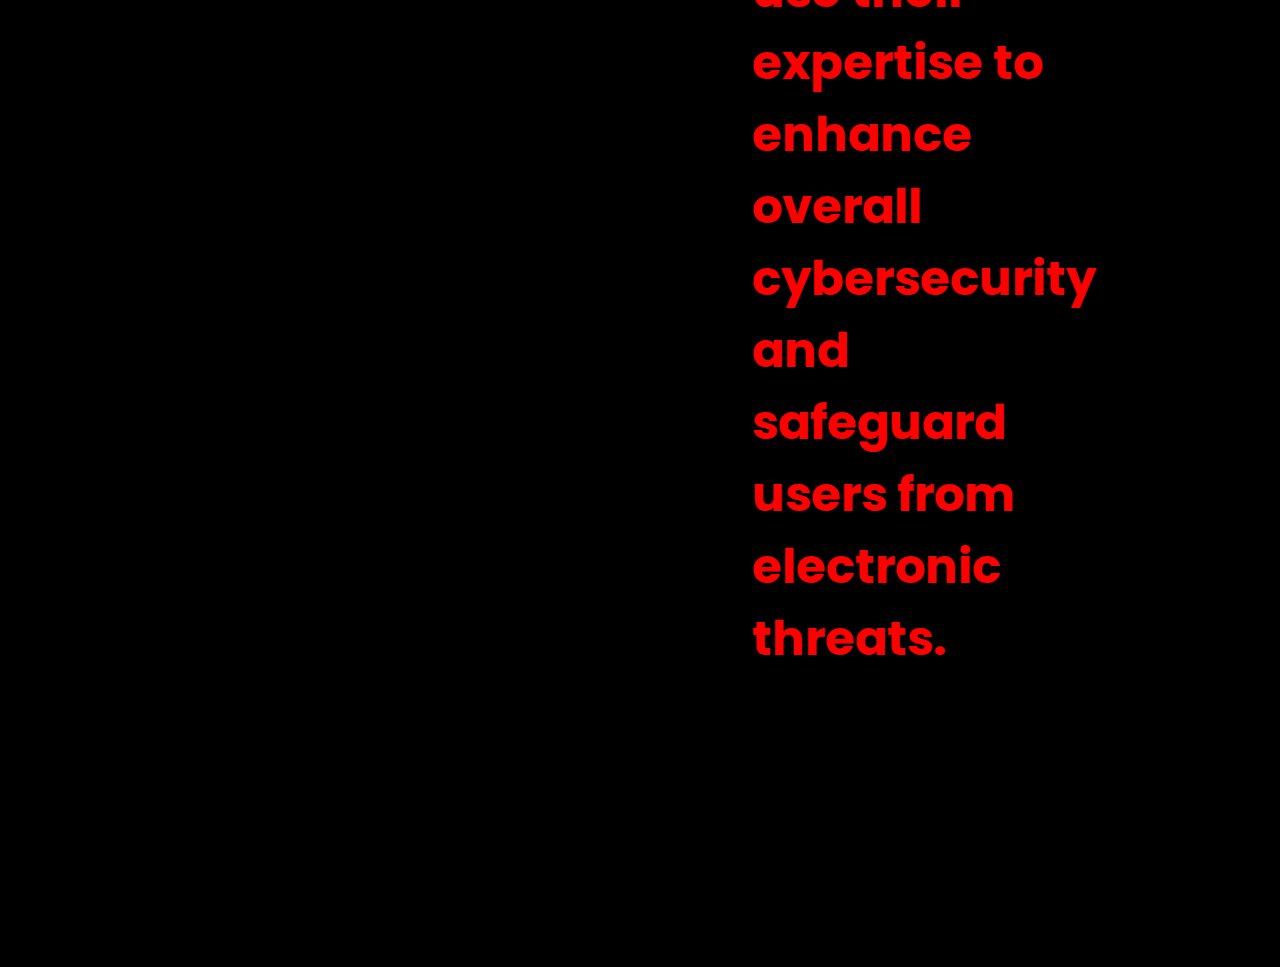
==== commit 2ba54052: "Update index.html" ====
--- a/index.html
+++ b/index.html
@@ -22,7 +22,7 @@
         <div class="content">
             <div class="project-card">
                 <div class="project-image">
-                    <img src="image1.jpeg" />
+                    <img src="0x9adiq.jpg" />
                 </div>
                 <div class="project-info">
                     <p class="project-category"></p>
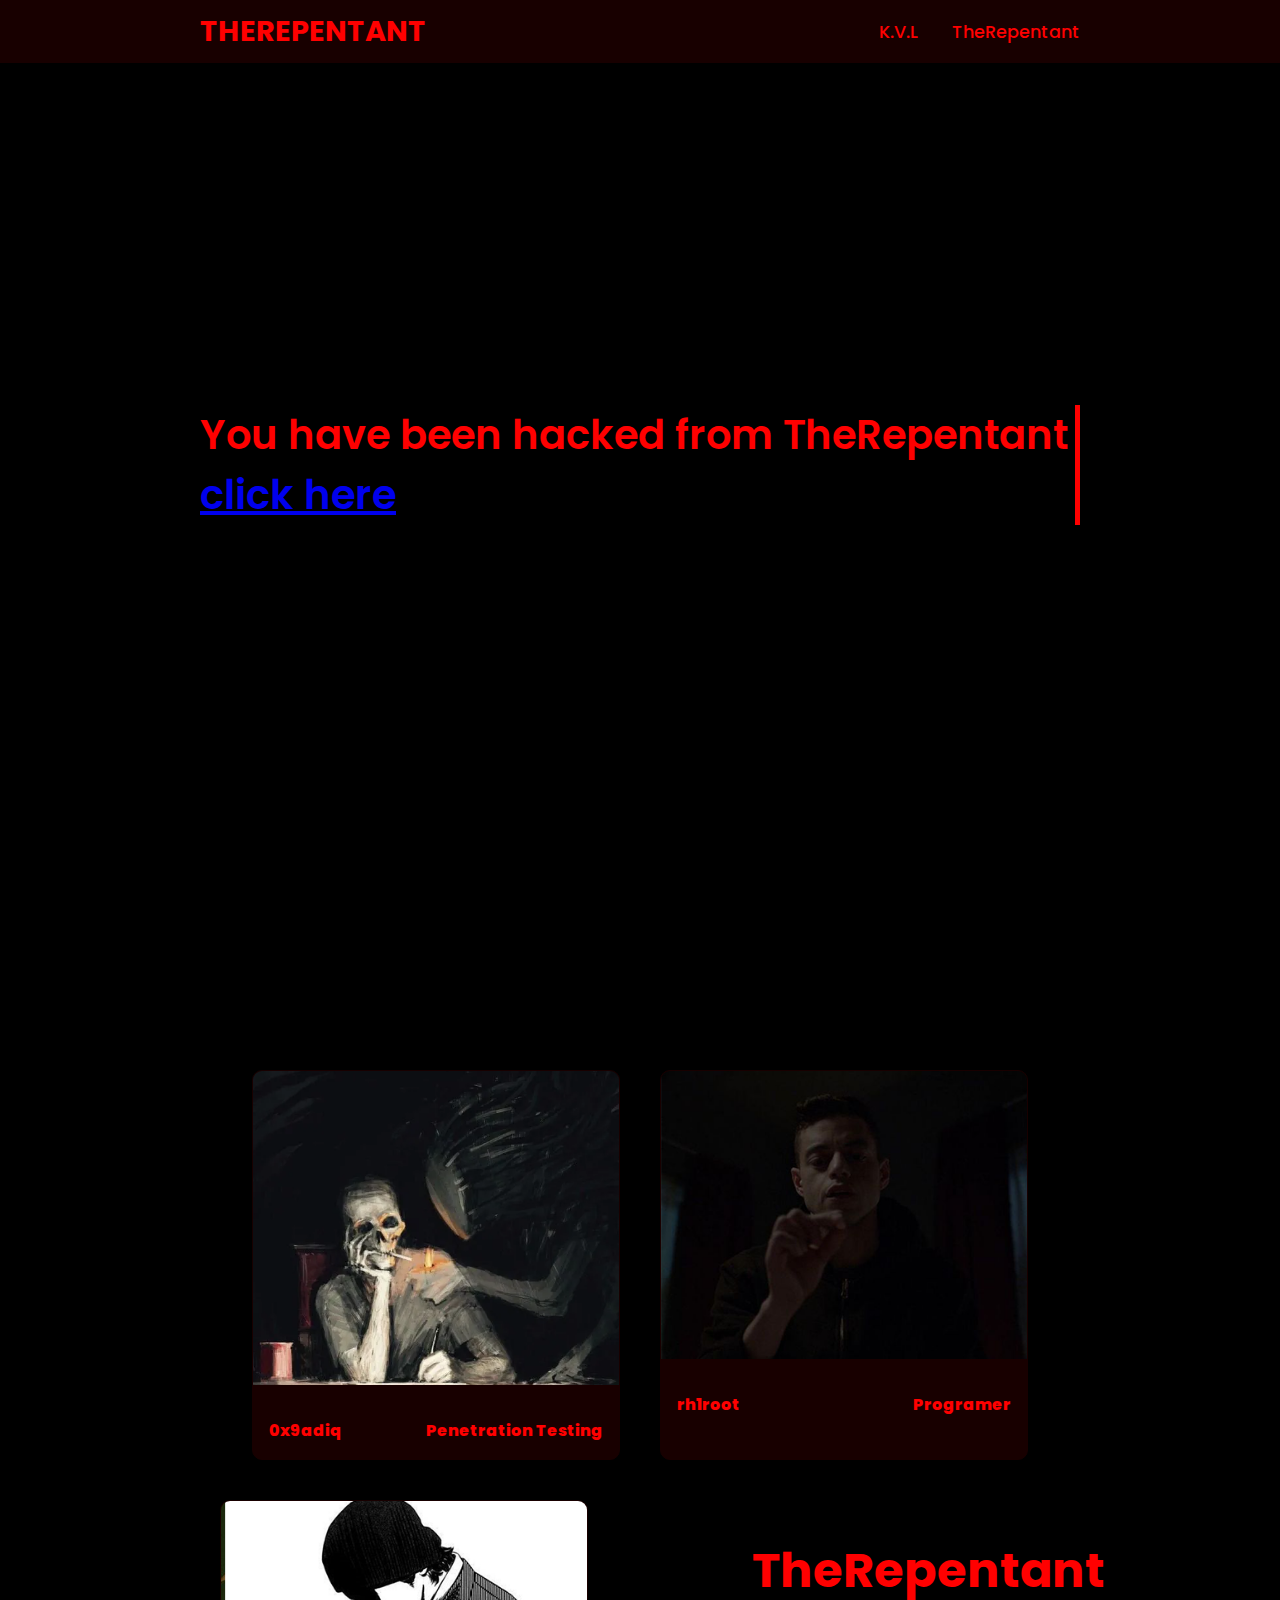
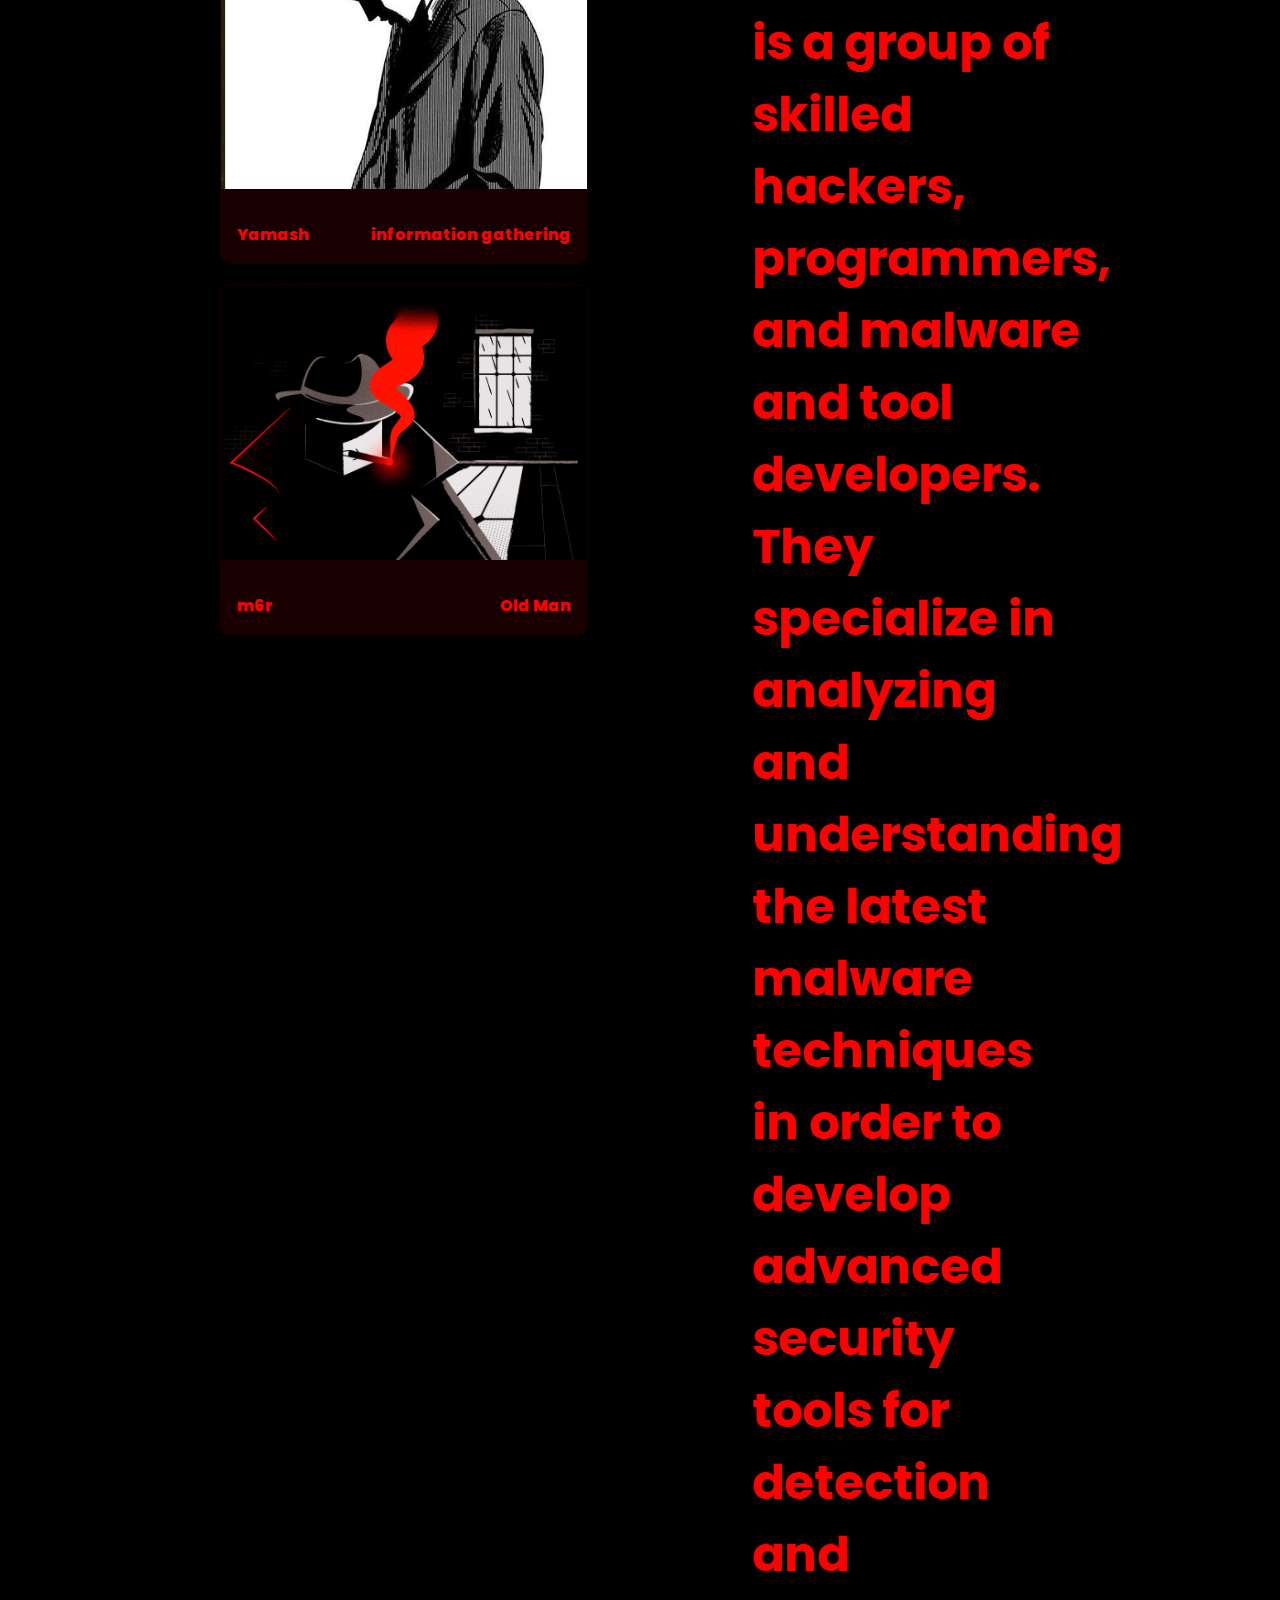
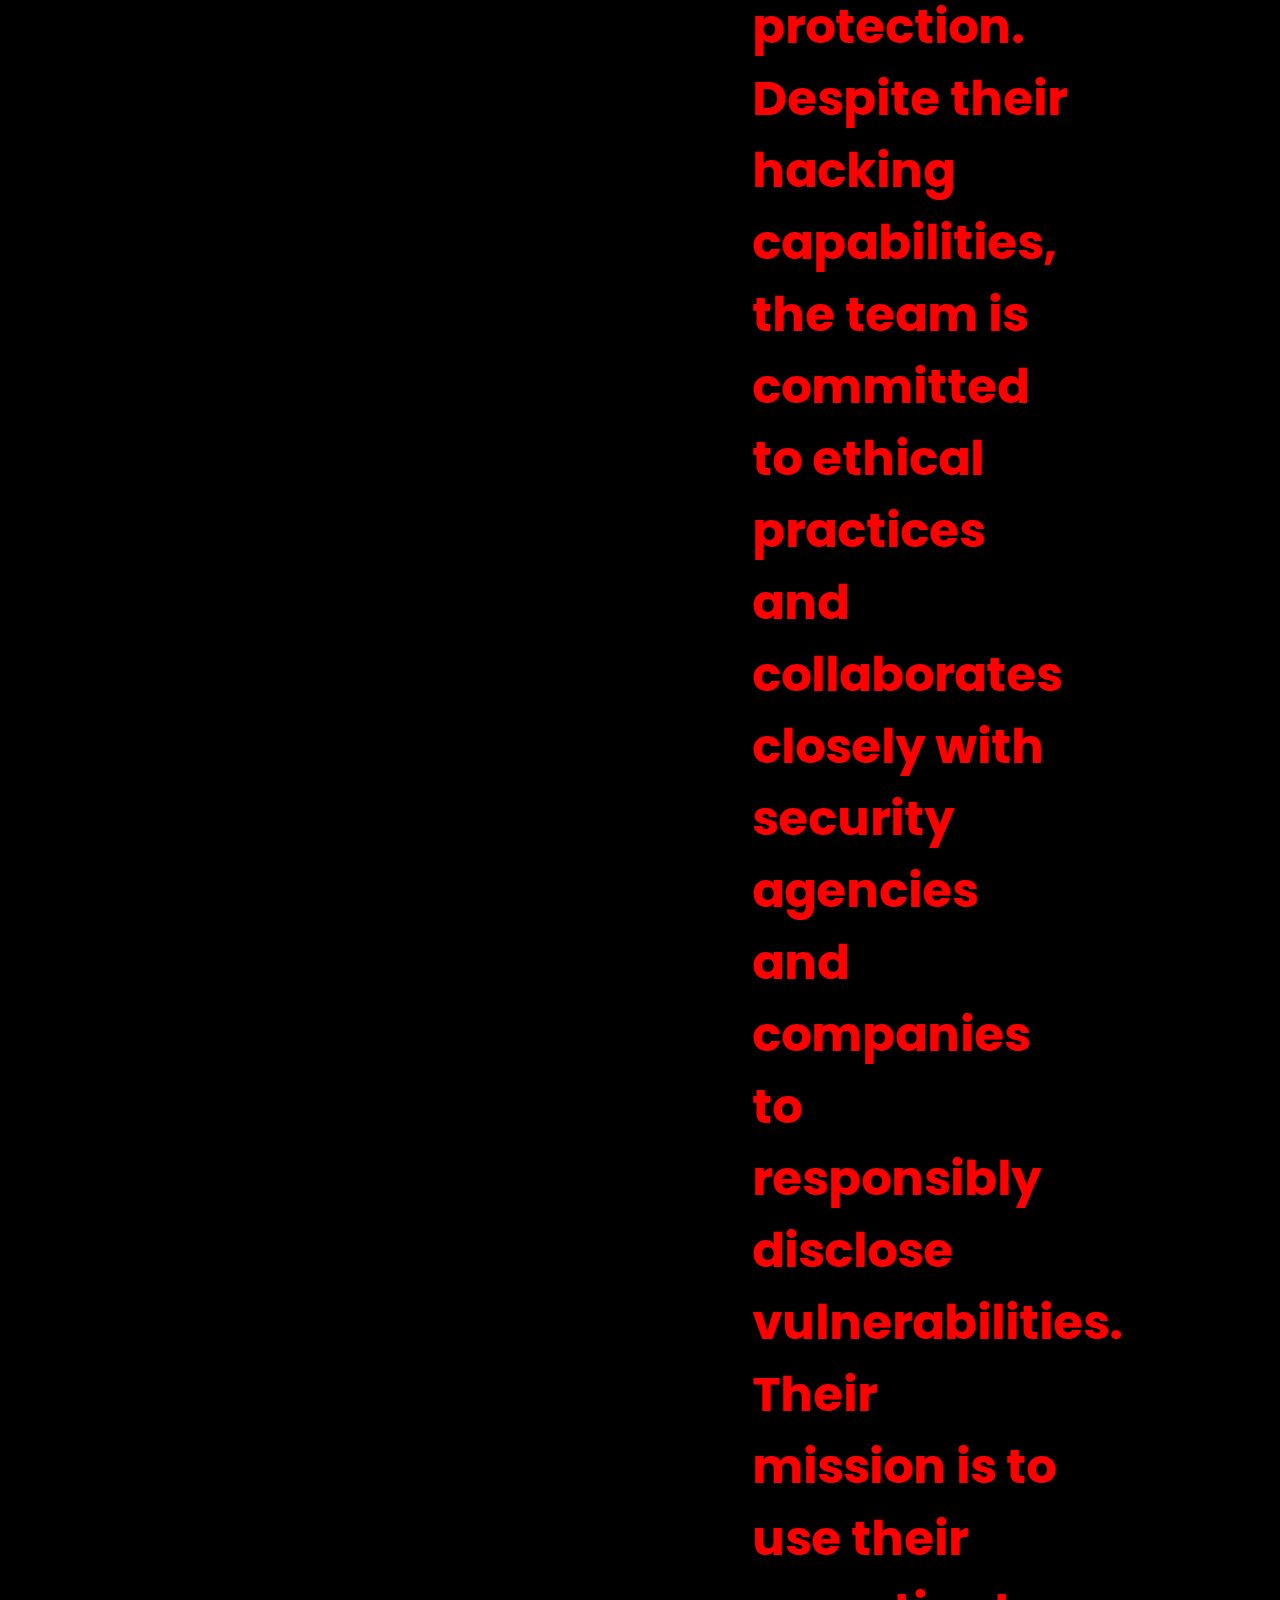
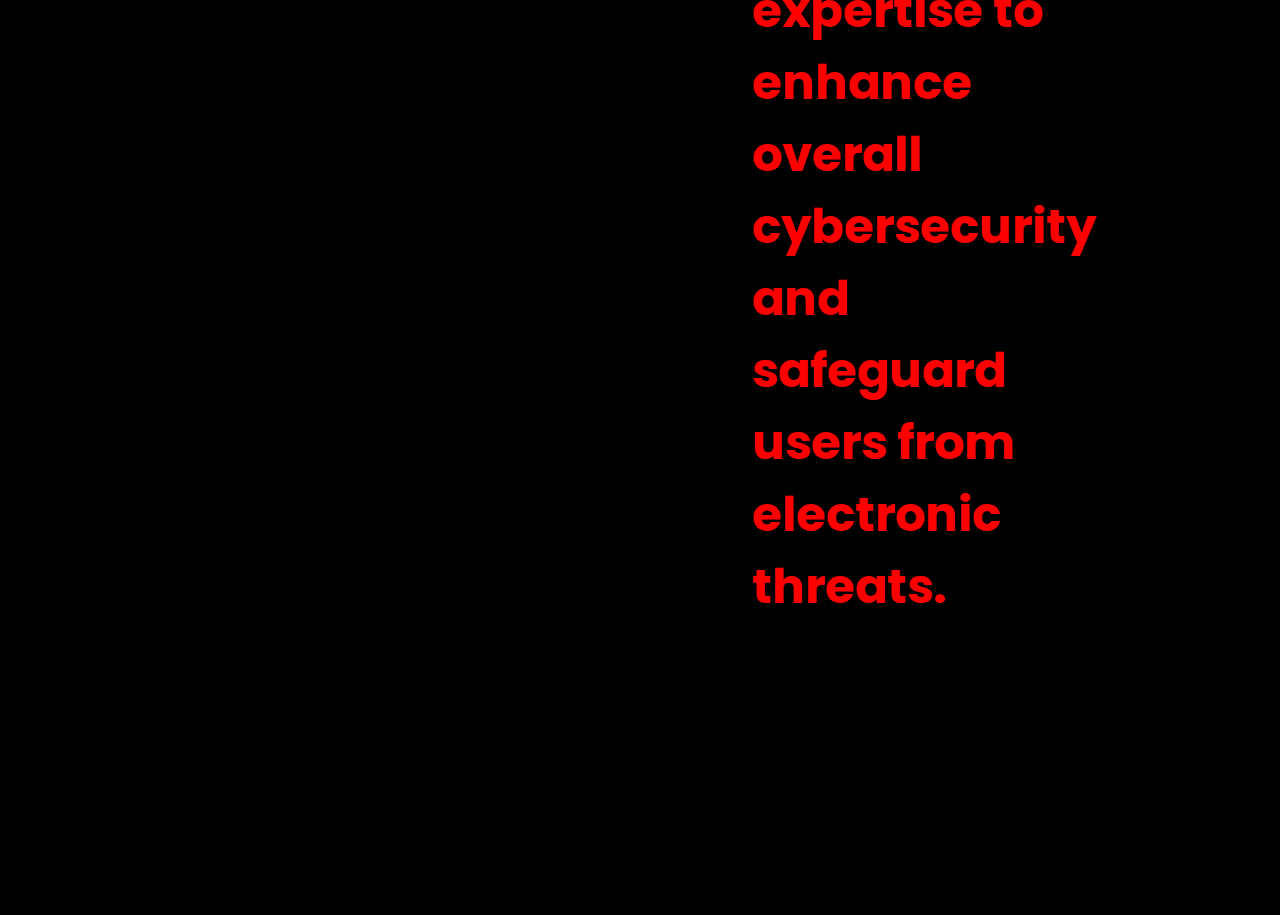
==== commit e2a7f0e3: "Update index.html" ====
--- a/index.html
+++ b/index.html
@@ -22,7 +22,7 @@
         <div class="content">
             <div class="project-card">
                 <div class="project-image">
-                    <img src="0x9adiq.jpg" />
+                    <img src="9adiq.png" />
                 </div>
                 <div class="project-info">
                     <p class="project-category"></p>
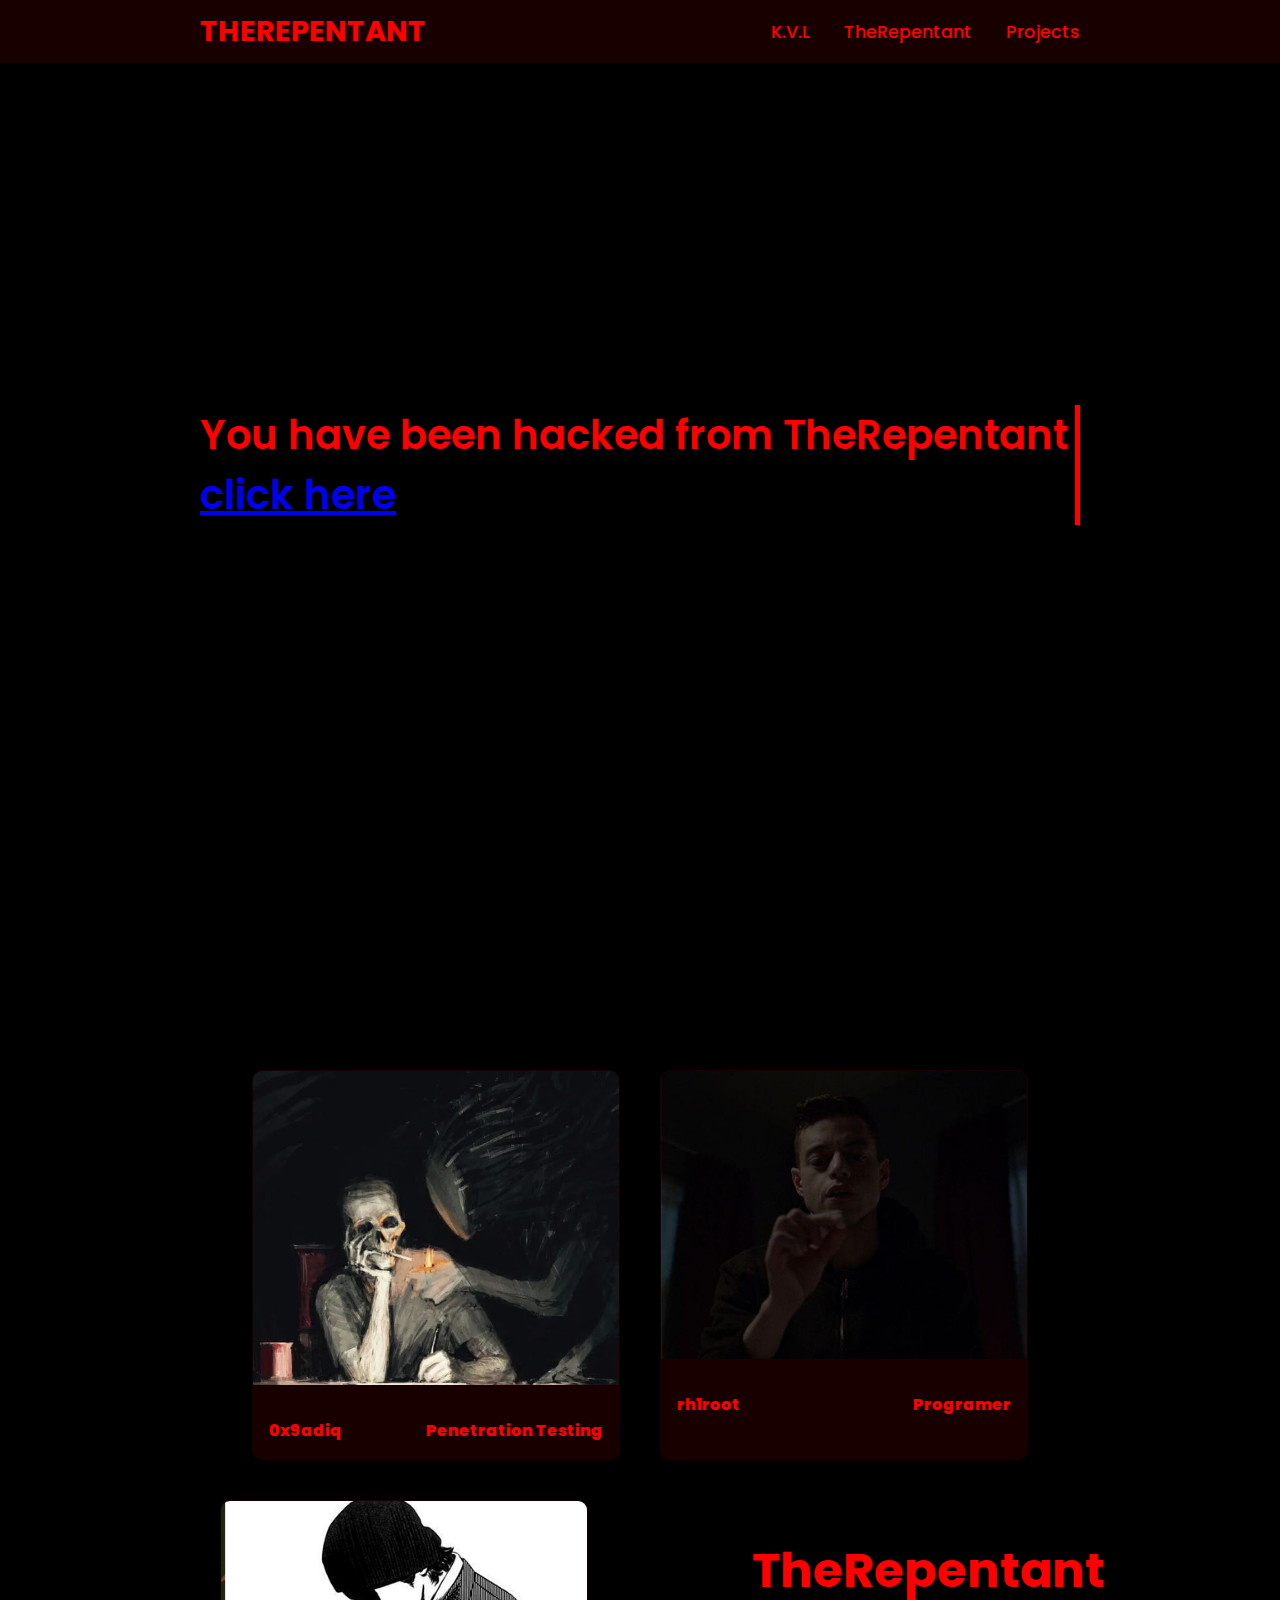
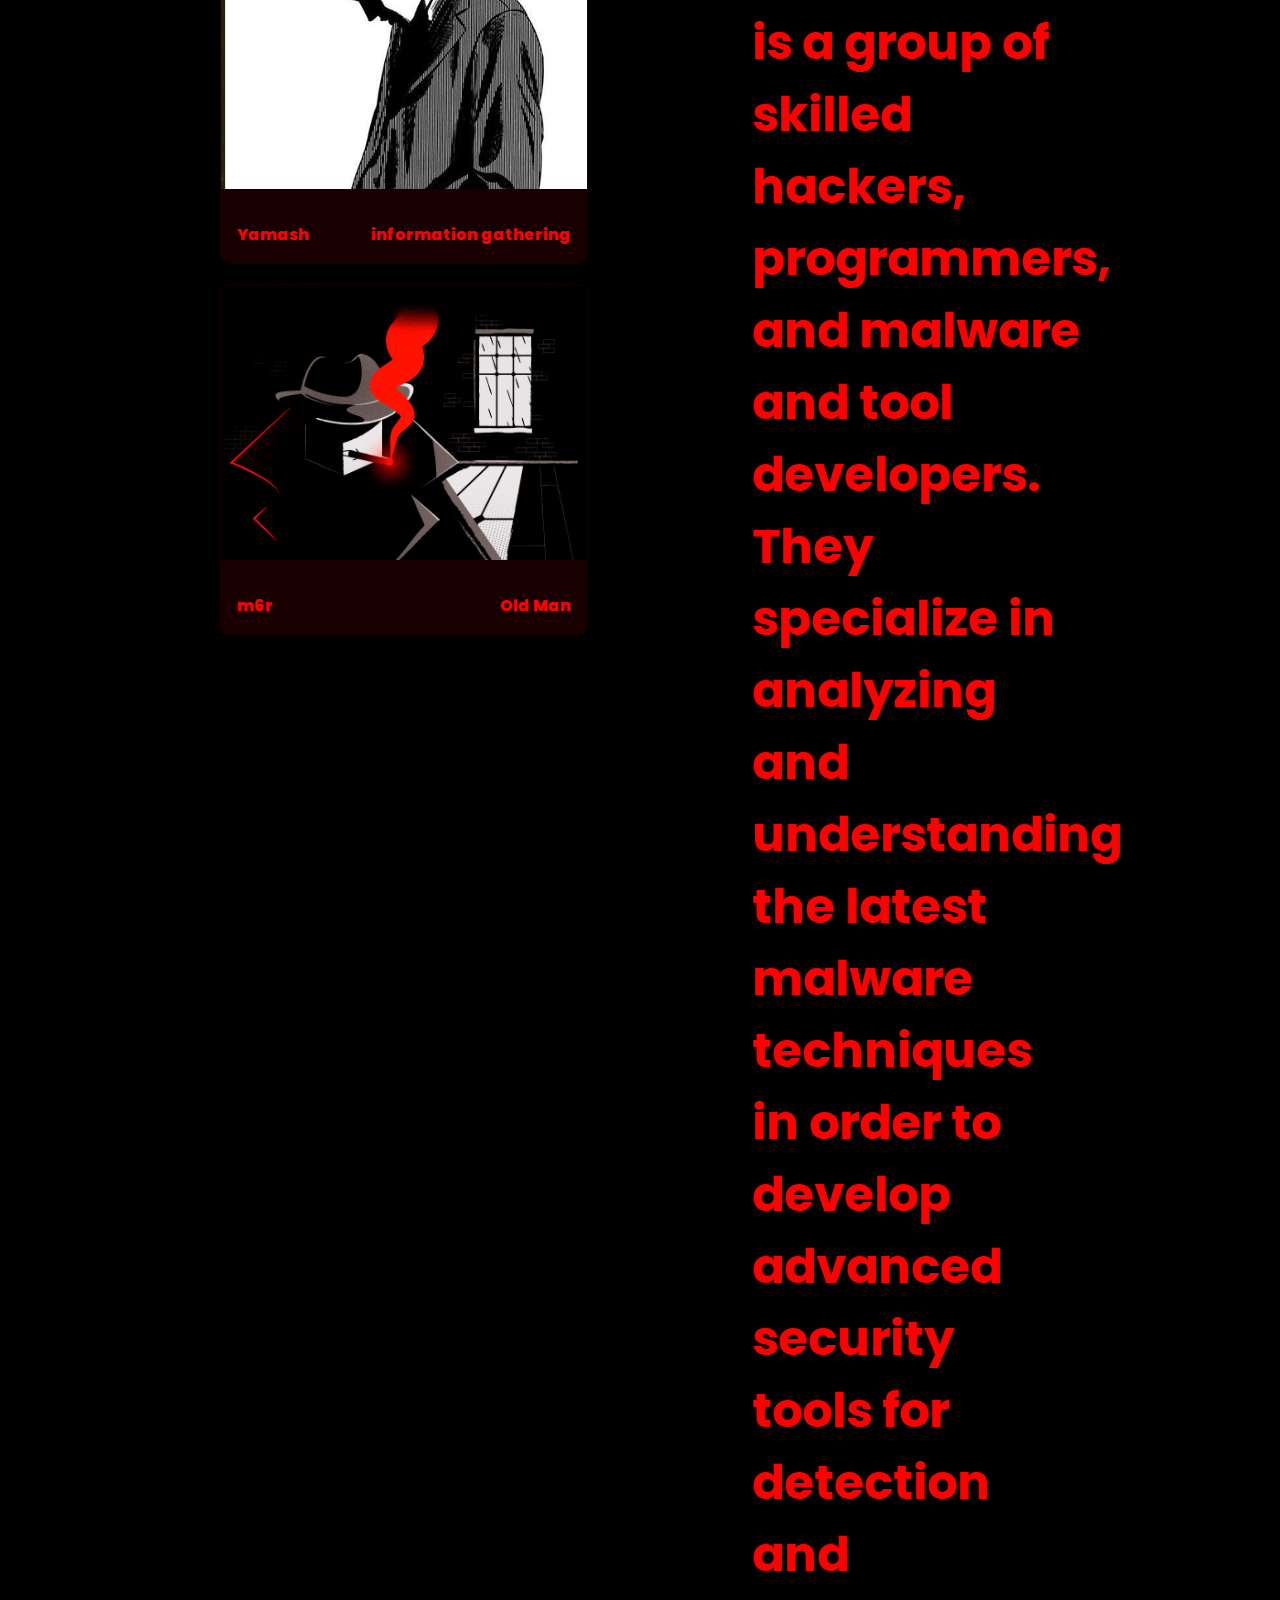
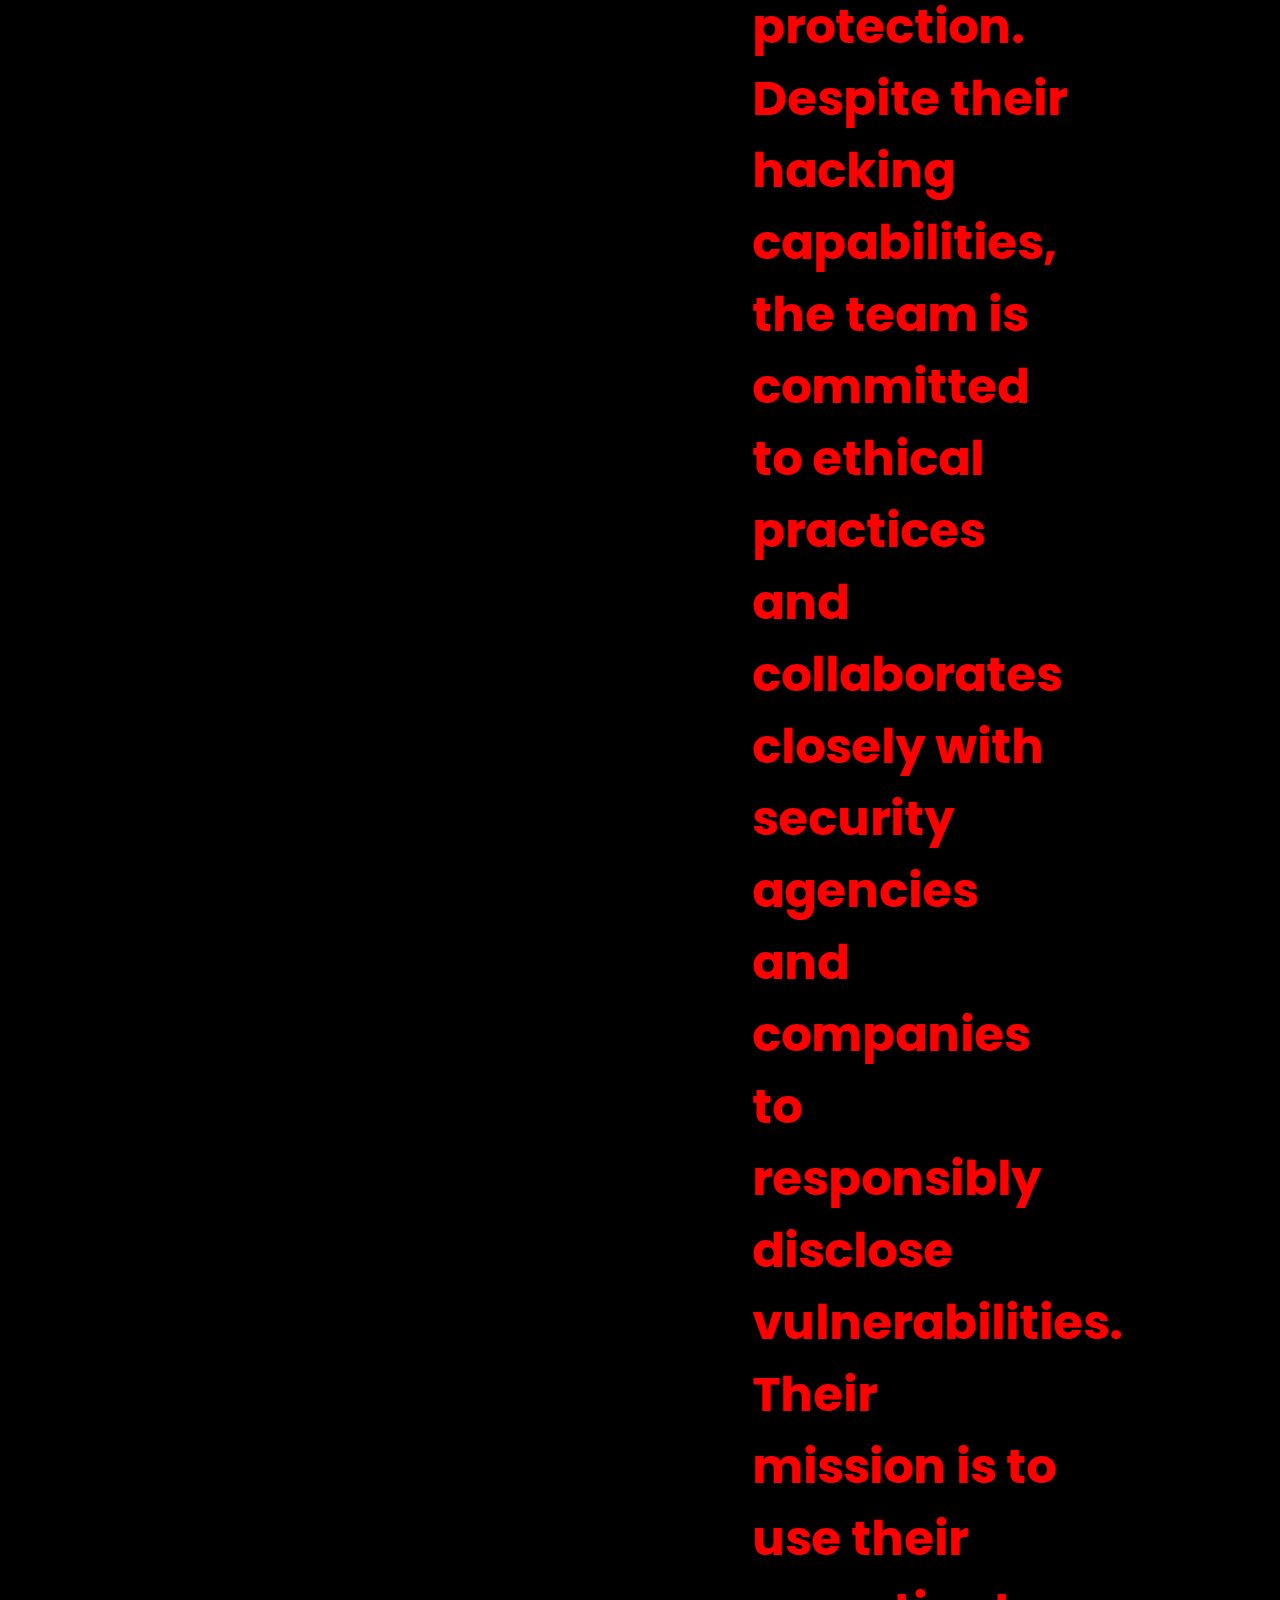
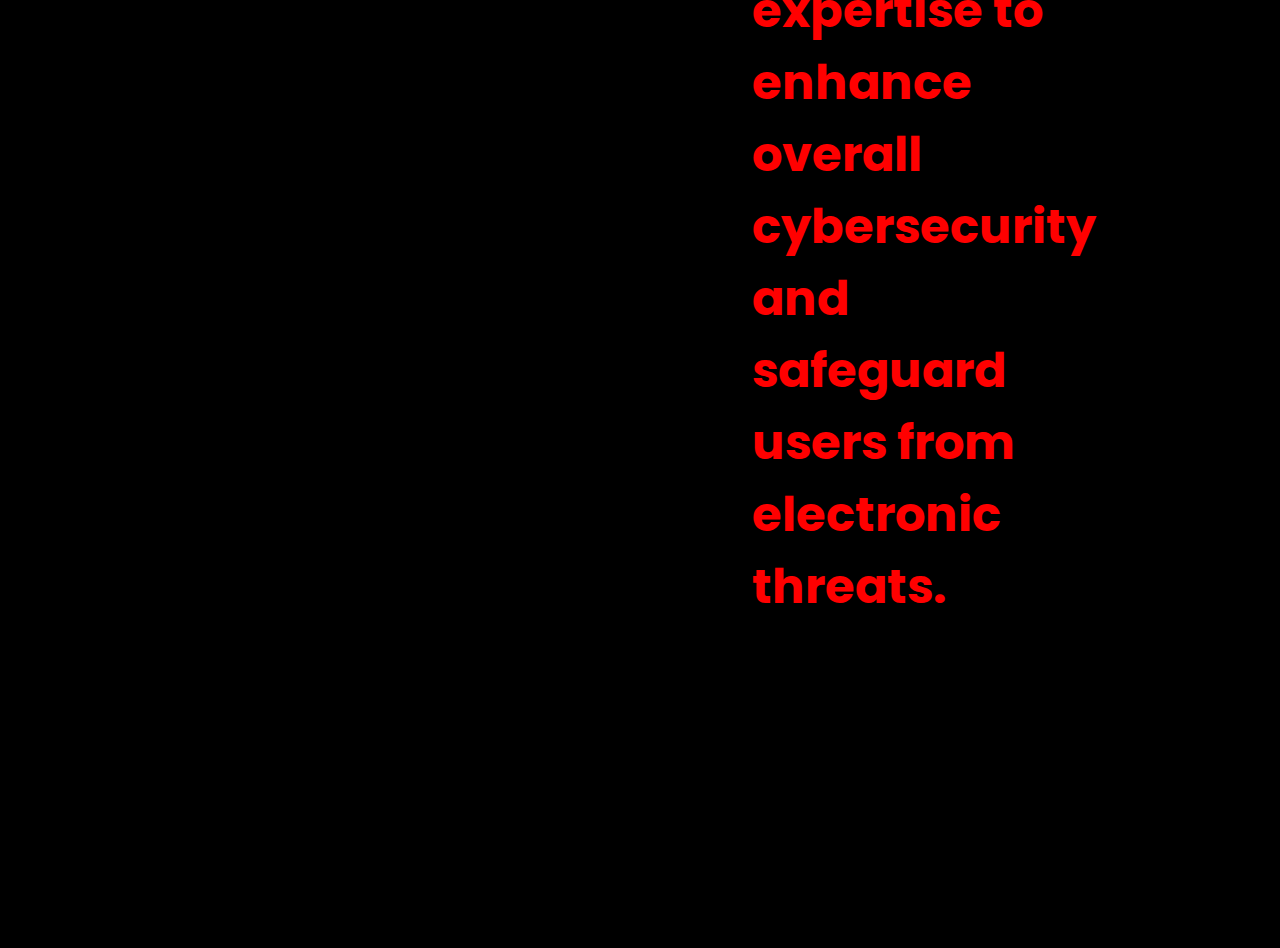
==== commit d69cfaca: "add project" ====
--- a/index.html
+++ b/index.html
@@ -8,16 +8,17 @@
 </head>
 <body>
     <header>
-        <a href="#" class="logo">TheRepentant</a>
+        <a href="index.html" class="logo">TheRepentant</a>
         <nav class="navigation">
             <a href="https://discord.gg/XxfwttZchY">K.V.L</a>
             <a href="https://discord.gg/VNe8ujbJxz">TheRepentant</a>
+            <a href="project.html">Projects</a>
         </nav>
     </header>
     <section class="main11">
-        <div class="maint"><p class="maintext">You have been hacked from TheRepentant<br><a href="#projects">click here</a></p></div>
+        <div class="maint"><p class="maintext">You have been hacked from TheRepentant<br><a href="#team">click here</a></p></div>
     </section>
- <section class="projects" id="projects">
+ <section class="projects" id="team">
         <h2 class="title"></h2>
         <div class="content">
             <div class="project-card">
@@ -77,19 +78,13 @@
                     TheRepentant is a group of skilled hackers, programmers, and malware and tool developers. They specialize in analyzing and understanding the latest malware techniques in order to develop advanced security tools for detection and protection. Despite their hacking capabilities, the team is committed to ethical practices and collaborates closely with security agencies and companies to responsibly disclose vulnerabilities. Their mission is to use their expertise to enhance overall cybersecurity and safeguard users from electronic threats.
                 </h1>
             </div>
-            <div>
-                <h1>11</h1>
-            </div>
-            <div>
-                <h1>11</h1>
-            </div>
-            <div>
-                <h1>11</h1>
-            </div>
-            <div>
-                <h1>11</h1>
-            </div>
         </div>   
+<section class="projectss" id="project">
+    <div  class="pro">
+        <p>sdds</p>
+    </div>
+    
+</section>
         <audio autoplay>
             <source src="CHE.mp3" type="audio/mp3">
             Your browser does not support the audio element.
--- a/style.css
+++ b/style.css
@@ -383,6 +383,13 @@
 }
 
 
+.download {
+    color: #ff0000;
+}
+.download:hover {
+    color: #8b0000;
+}
+
 
 
 
